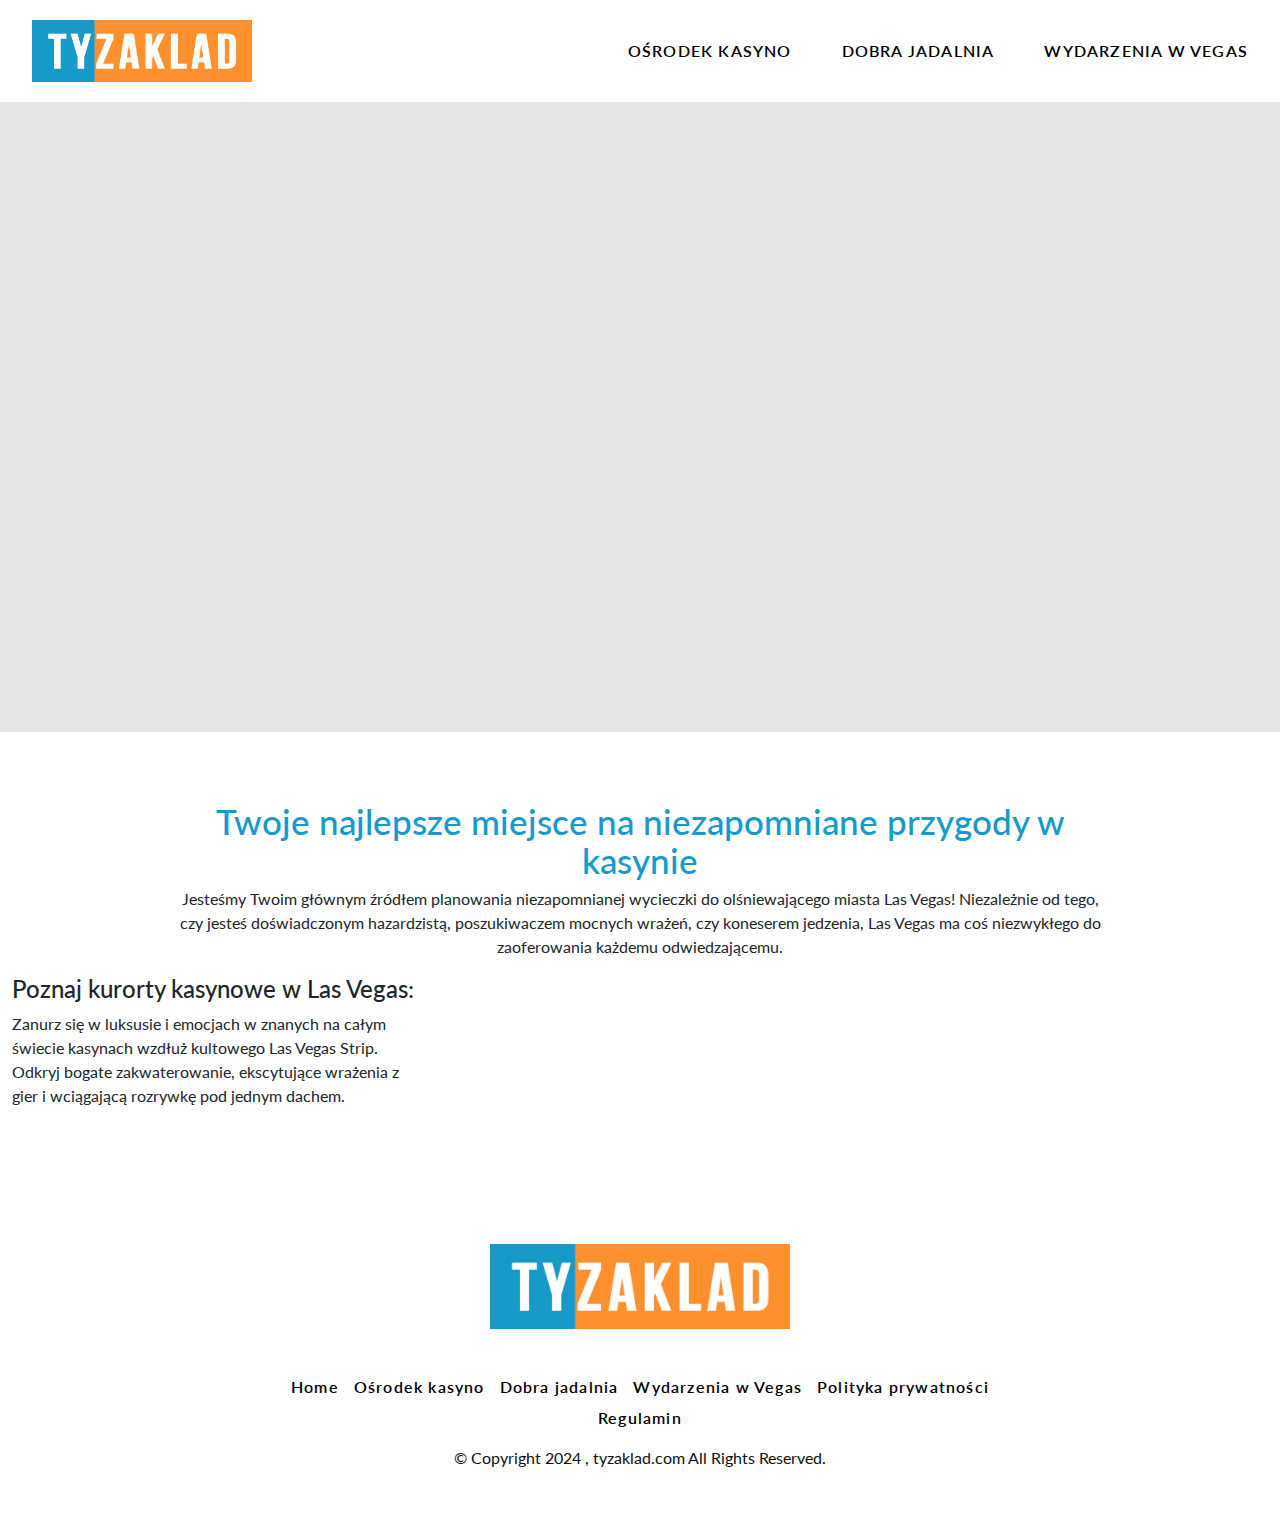
==== index.html @ 360666a7 "first commit" ====
<!DOCTYPE html>
<html lang="de">
<head>
    <meta charset="UTF-8">
    <meta name="viewport" content="width=device-width, initial-scale=1.0">
    <link rel="stylesheet" href="assets/css/bootstrap.min.css">
    <link rel="stylesheet" href="https://cdnjs.cloudflare.com/ajax/libs/font-awesome/6.5.2/css/all.min.css">
    <link href="assets/images/fav-icn.png" rel="icon">
    <link rel="stylesheet" href="assets/css/style.css">
    <link rel="stylesheet" href="assets/css/media.css">
    <title>A Las Vegas casino travel site</title>
    <style>
        /* cookies css star here */
 #cookies-popup {
     position: fixed;
     bottom: 0;
     left: 0;
     width: 100%;
     background-color:#fff;
     color: #000;
     padding: 20px 20px;
     text-align: center;
     box-shadow: rgb(0 0 0 / 20%) 0px 0px 15px;
    display: none;
}
 #cookies-popup p {
     margin: 0;
     color: var(--black);
}
 #cookies-popup button {
     background-color: #ff902e;
     border: 1px solid #ff902e;
     color: #fff;
     padding: 10px 20px;
     cursor: pointer;
     margin-top: 10px;
     border-radius: 10px;
}
 #accept-cookies:hover {
     background-color: transparent;
     color: #b39700;
}
/* cookies css end here */
    </style>
</head>
<body>
  
    <!-- header section start here -->
    <header class="site-header">
        <div class="container">
            <nav>
                <div class="site-logo">
                    <a href="index.html">
                    <img src="assets/images/tyzaklad-logo.png" alt="">
                </a>
                </div>
                <div class="nav-links">
                    <div class="close">
                        <i class="fa-solid fa-xmark"></i>
                    </div>
                    <ul>
                        <li>
                            <a href="casino-hotel.html">Ośrodek kasyno</a>
                        </li>
                        <li>
                            <a href="restaurants-&-bars.html">Dobra jadalnia</a>
                        </li>
                        <li>
                            <a href="concerts-and-gigs.html">Wydarzenia w Vegas</a>
                        </li>
                       
                    </ul>
                </div>
                <div class="toggle">
                    <i class="fa-solid fa-bars"></i>
                </div>
            </nav>
        </div>
    </header>
    <!-- header section end here -->
    <!-- banner section start here -->
    <section class="site-banner">
        <div class="banner-abt">
            <div class="banner-txt">
                <h2>
                    tyzaklad.com
                </h2>
            </div>
        </div>
        <div class="overlay">
        </div>
    </section>
    <!-- banner section end here -->
    
    <section class="adventure-tips ptb-70">
        <div class="container">
            <div class="site-heading">
                <h3>
                    Twoje najlepsze miejsce na niezapomniane przygody w kasynie
                </h3>
                <p>
                    Jesteśmy Twoim głównym źródłem planowania niezapomnianej wycieczki do olśniewającego miasta
                    Las Vegas! Niezależnie od tego, czy jesteś doświadczonym hazardzistą, poszukiwaczem mocnych
                    wrażeń, czy koneserem jedzenia, Las Vegas ma coś niezwykłego do zaoferowania każdemu
                    odwiedzającemu.
                </p>
            </div>
            <div class="row">
                <div class="col-lg-4">
                    <div class="adventure-card">
                        <div class="adventure-img">

                        </div>
                        <div class="adventure-txt">
                            <h4>
                                Poznaj kurorty kasynowe w Las Vegas:
                            </h4>
                            <p>
                                Zanurz się w luksusie i emocjach w znanych na całym świecie kasynach wzdłuż kultowego Las Vegas
                                Strip. Odkryj bogate zakwaterowanie, ekscytujące wrażenia z gier i wciągającą rozrywkę pod jednym

                                dachem.
                            </p>
                        </div>
                    </div>
                </div>
            </div>
        </div>
    </section>





    <!-- footer section start here -->
    <div class="site-footer ptb-50"> 
        <div class="container">
            <div class="footer-info">
                <div class="footer-logo">
                    <a href="index.html">
                    <img src="assets/images/tyzaklad-logo.png" alt="">
                </a>
                </div>
                <ul>
                    <li>
                        <a href="index.html">Home</a>
                    </li>
                    <li>
                        <a href="casino-hotel.html">Ośrodek kasyno</a>
                    </li>
                    <li>
                        <a href="restaurants-&-bars.html">Dobra jadalnia</a>
                    </li>
                    <li>
                        <a href="concerts-and-gigs.html">Wydarzenia w Vegas</a>
                    </li>
                    <li>
                        <a href="faq.html">Polityka prywatności</a>
                    </li>
                    <li>
                        <a href="contact-us.html">Regulamin</a>
                    </li>
                   
                    
                </ul>
                
            </div>
            <div class="copy-right">
                <p>
                    © Copyright 2024 , tyzaklad.com All Rights Reserved.
                </p>
            </div>
        </div>
    </div>

    <!-- footer section end here -->
   <!-- cookies section start here -->
   <div id="cookies-popup">
    <p>"Używamy plików cookie w celu ulepszenia przeglądania
        strony oraz dostarczenia spersonalizowanych treści."
    </p>
    <button id="accept-cookies">akzeptieren</button>
 </div>
 <!-- cookies section end here -->





<script src="assets/js/jquery-3.7.1.min.js"></script>
<script src="assets/js/bootstrap.bundle.min.js"></script>  
<script src="assets/js/custom.js"></script>
</body>
</html>
---- assets/css/style.css ----
@import url('https://fonts.googleapis.com/css2?family=Lato:ital,wght@0,100;0,300;0,400;0,700;0,900;1,100;1,300;1,400;1,700;1,900&display=swap');
*{
    margin: 0;
    padding: 0;
    box-sizing: border-box;
}
body{
    margin: 0;
    padding: 0;
    font-family: "Lato", sans-serif !important;
}
ul{
    list-style: none;
    padding-left: 0;
    margin-bottom: 0;
}
a{
    text-decoration: none;
}
img{
    width: 100%;
}
.container{
    max-width: 1300px;
}
.ptb-70{
    padding: 70px 0;
}
.ptb-50{
    padding: 50px 0;
}
.ptb-30{
    padding: 30px 0;
}
h2{
    font-size: 3rem;
}
h3 {
    font-size: 2.2rem;
    color: #179ac9;
    line-height: 1.1;
}
p{
    font-size: 1rem;
}
/* global css end here */
/* header css start here */
.site-header {
    padding: 20px 20px;
    width: 100%;
    z-index: 99;
    background: #fff;
}
.site-logo img {
    max-width: 220px;
}
.toggle, .close {
    display: none;
}
.nav-links ul {
    display: flex;
    gap: 50px;
    align-items: center;
}
.site-header nav {
    display: flex;
    justify-content: space-between;
    align-items: center;
}
.nav-links ul li a{
   
    color: #000;
    text-transform: uppercase;
    font-weight: 600;
    letter-spacing: .075em;
    transition: all 0.3s linear;

}
.nav-links ul li a:hover, .nav-links ul li a.active {
    color: #ff902e;
}

/* .site-header.fixed-header {
    position: fixed;

    background-color: #fff;
    box-shadow: rgb(189 189 189 / 35%) 0px 5px 15px;
} */
/* header css end here */
 /* banner css start here */
.site-banner{
    background-image: url(../images/hero-banner.jpg);
    background-position: center;
    background-repeat: no-repeat;
    background-size: cover;
    height: 70vh;
    position: relative;
}
.overlay{
    position: absolute;
    top: 0;
    left: 0;
    width: 100%;
    height: 100%;
    background-color: #000;
    opacity: 0.1;
}
.banner-txt h2 {
    /* font-size: 35px; */
    line-height: 1.1;
    color: #ffffff;
    width: 80%;
    font-weight: 600;
    text-transform: uppercase;
}
.banner-abt{
    display: flex;
    justify-content: center;
    align-items: center;
    height: 100%;
    width: 100%;
}

 /* banner css end here */

 /* site body css start here */

 .site-heading {
    text-align: center;
    width: 75%;
    margin: 0 auto;
}

 /* site body css end here */



 /* footer section css start here */
footer{
    background-color: #dfdfdf;
    box-shadow: rgb(0 0 0 / 11%) 0px 5px 40px 10px;
}
.footer-logo img {
    width: 300px;
}
.footer-logo {
    display: flex;
    justify-content: center;
    align-items: center;
    margin-bottom: 30px;
}
.footer-info ul {
    display: flex;
    gap: 15px;
    padding: 20px 0;
    align-items: center;
    justify-content: center;
    flex-wrap: wrap;
}
.footer-info {
    width: 60%;
    margin: 0 auto;
}
.footer-info ul li {
    line-height: 1;
}
.footer-info ul li a{
  
    color: #000;
    font-weight: 600;
    letter-spacing: .075em;
}


.footer-info ul li a:hover{
    color: #b39700;
    transition: all 0.3s linear;
  
}
 /* footer section css end here */

 
.copy-right p{
  
    color: #0f0f0f;
    text-align: center;
    margin-bottom: 0;
}
---- assets/css/media.css ----
@media(max-width:1200px){
    .site-logo img {
        max-width: 200px;
   }
    .nav-links ul {
        gap: 40px;
   }
    .nav-links ul li a {
        font-size: 13px;
   }
    .container {
        padding: 0 20px;
   }
    .banner-txt h2 {
        /* font-size: 30px; */
   }
   
}
@media(max-width:991px){
    .nav-links ul li a {
        color: #fff;
    }
    .toggle{
        display: block;
   }
    .toggle i {
        color: #000;
        font-size: 25px;
   }
    .nav-links ul {
        gap: 20px;
        flex-direction: column;
        align-items: self-start;
        padding: 50px 30px;
   }
    .nav-links {
        position: absolute;
        top: 0;
        left: 0;
        width: 300px;
        background-color: #000;
        height: 100vh;
        transform: translateX(-100%);
        transition: all 0.3s linear;
        z-index: 999;
   }
    .close{
        display: block;
        position: absolute;
        right: 15px;
        top: 15px;
   }
    .close i {
        color: #fff;
        font-size: 25px;
   }
    .menuToggle .nav-links {
        transform: translateX(0%);
   }
    .site-banner {
        height: 75vh;
   }
    .banner-txt h2 {
        /* font-size: 25px; */
   }
  
    .footer-logo {
        margin-bottom: 20px;
   }
   
  
   
   .footer-info {
    width: 90%;
}
#cookies-popup p, #cookies-popup button {
    font-size: 14px;
}
}
@media(max-width:767px){
    h2 {
        font-size: 2rem;
    }
    .site-logo img {
        max-width: 170px;
   }
    .toggle i, .close i {
        font-size: 22px;
   }
    .site-header {
        padding: 15px 15px;
       /* background: #333;
        */
   }
    
    .ptb-50 {
        padding: 30px 0;
   }
   
   .footer-info {
    width: 100%;
}
h3 {
    font-size: 1.8rem;
}
p {
    font-size: 0.9rem;
}
}
@media(max-width:575px){
    .nav-links {
        width: 100%;
    }
    .container {
        padding: 0 10px;
   }
  
    .site-banner {
        height: 50vh;
   }
    .footer-info ul {
        gap: 10px;
   }
 
    .footer-logo img {
        width: 190px;
   }
    .footer-info ul li a, .banner-txt p,  .copy-right p,  .confidentiality p, .confidentiality ul li {
        font-size: 12px;
   }
    .footer-logo {
        margin-bottom: 10px;
   }
    .ptb-70 {
        padding: 50px 0;
   }
    

}
@media(max-width:375px){
   
    .ptb-50 {
        padding: 25px 0;
   }
    .ptb-70 {
        padding: 30px 0;
   }
}
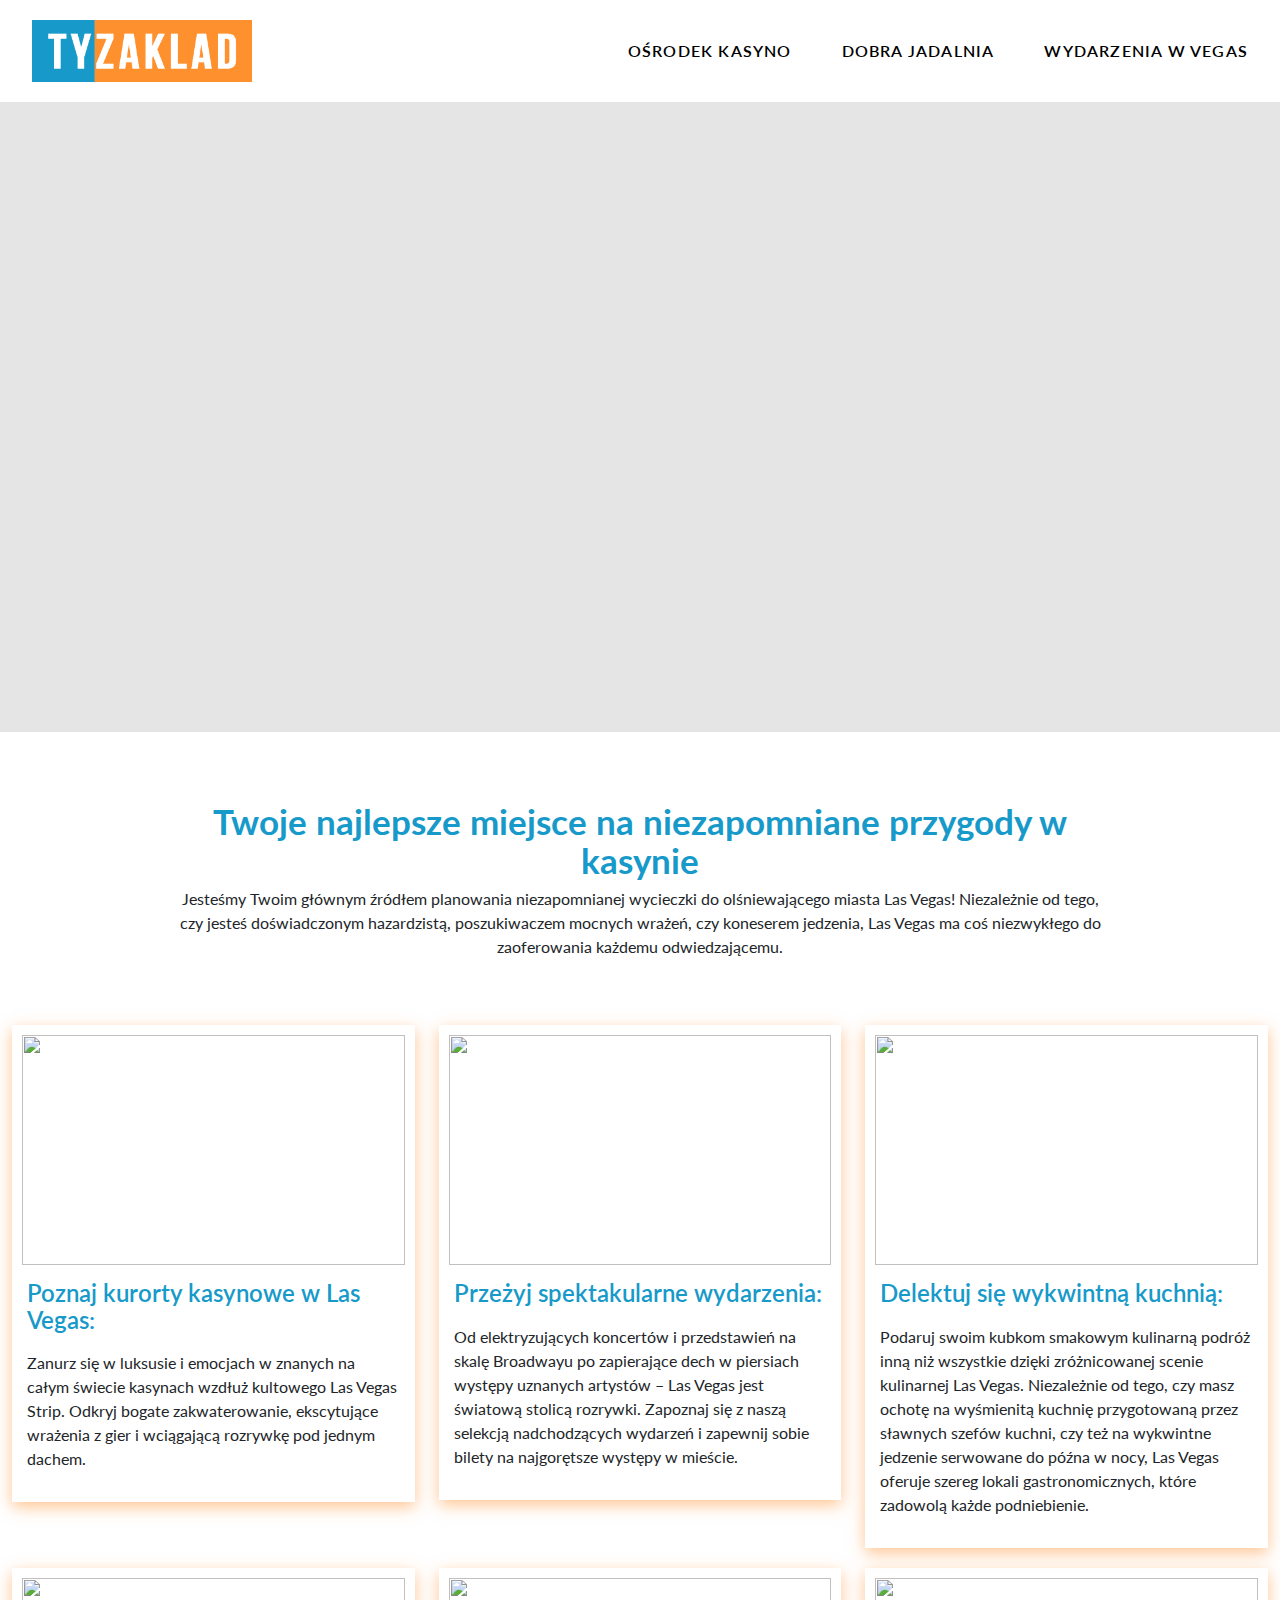
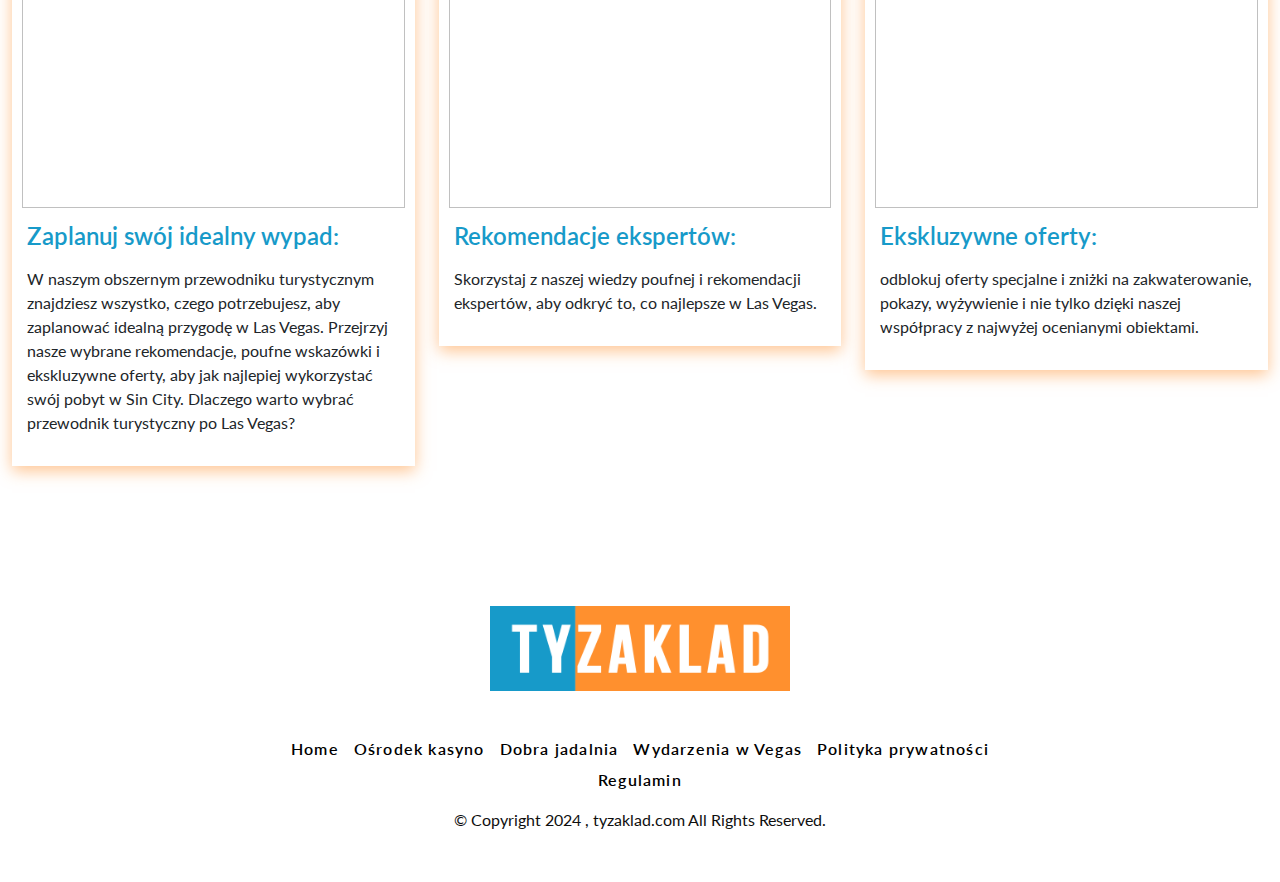
==== commit 717000d6: "update" ====
--- a/index.html
+++ b/index.html
@@ -105,11 +105,11 @@
                     odwiedzającemu.
                 </p>
             </div>
-            <div class="row">
-                <div class="col-lg-4">
-                    <div class="adventure-card">
-                        <div class="adventure-img">
-
+            <div class="row pt-50">
+                <div class="col-lg-4">
+                    <div class="adventure-card">
+                        <div class="adventure-img">
+                            <img src="assets/images/advanture01.jpg" alt="">
                         </div>
                         <div class="adventure-txt">
                             <h4>
@@ -120,6 +120,101 @@
                                 Strip. Odkryj bogate zakwaterowanie, ekscytujące wrażenia z gier i wciągającą rozrywkę pod jednym
 
                                 dachem.
+                            </p>
+                        </div>
+                    </div>
+                </div>
+                <div class="col-lg-4">
+                    <div class="adventure-card">
+                        <div class="adventure-img">
+                            <img src="assets/images/advanture01.jpg" alt="">
+                        </div>
+                        <div class="adventure-txt">
+                            <h4>
+                                Przeżyj spektakularne wydarzenia:
+                            </h4>
+                            <p>
+                                Od elektryzujących koncertów i przedstawień na skalę Broadwayu po zapierające dech w piersiach
+                                występy uznanych artystów – Las Vegas jest światową stolicą rozrywki. Zapoznaj się z naszą selekcją
+                                nadchodzących wydarzeń i zapewnij sobie bilety na najgorętsze występy w mieście.
+                            </p>
+                        </div>
+                    </div>
+                </div>
+                <div class="col-lg-4">
+                    <div class="adventure-card">
+                        <div class="adventure-img">
+                            <img src="assets/images/advanture01.jpg" alt="">
+                        </div>
+                        <div class="adventure-txt">
+                            <h4>
+                                Delektuj się wykwintną kuchnią:
+                            </h4>
+                            <p>
+                                Podaruj swoim kubkom smakowym kulinarną podróż inną niż wszystkie dzięki zróżnicowanej scenie
+                                kulinarnej Las Vegas. Niezależnie od tego, czy masz ochotę na wyśmienitą kuchnię przygotowaną
+                                przez sławnych szefów kuchni, czy też na wykwintne jedzenie serwowane do późna w nocy, Las
+                                Vegas oferuje szereg lokali gastronomicznych, które zadowolą każde podniebienie.
+                            </p>
+                        </div>
+                    </div>
+                </div>
+
+
+
+                <div class="col-lg-4">
+                    <div class="adventure-card">
+                        <div class="adventure-img">
+                            <img src="assets/images/advanture01.jpg" alt="">
+                        </div>
+                        <div class="adventure-txt">
+                            <h4>
+                                Zaplanuj swój idealny wypad:
+                            </h4>
+                            <p>
+                                W naszym obszernym przewodniku turystycznym znajdziesz wszystko, czego potrzebujesz, aby
+                                zaplanować idealną przygodę w Las Vegas. Przejrzyj nasze wybrane rekomendacje, poufne
+                                wskazówki i ekskluzywne oferty, aby jak najlepiej wykorzystać swój pobyt w Sin City.
+                            
+                            <span>
+                                Dlaczego warto wybrać przewodnik turystyczny po Las Vegas?
+
+                            </span>
+                        </p>
+                         
+                        </div>
+                    </div>
+                </div>
+                <div class="col-lg-4">
+                    <div class="adventure-card">
+                        <div class="adventure-img">
+                            <img src="assets/images/advanture01.jpg" alt="">
+                        </div>
+                        <div class="adventure-txt">
+                            <h4>
+                                Rekomendacje ekspertów:
+                            </h4>
+                            <p>
+                                Skorzystaj z naszej wiedzy poufnej i rekomendacji ekspertów, aby odkryć to, co najlepsze w Las
+
+                                Vegas.
+                            </p>
+                        </div>
+                    </div>
+                </div>
+                <div class="col-lg-4">
+                    <div class="adventure-card">
+                        <div class="adventure-img">
+                            <img src="assets/images/advanture01.jpg" alt="">
+                        </div>
+                        <div class="adventure-txt">
+                            <h4>
+                                Ekskluzywne oferty:
+                            </h4>
+                            <p>
+                                odblokuj oferty specjalne i zniżki na zakwaterowanie, pokazy, wyżywienie i nie tylko dzięki naszej
+
+                                współpracy z najwyżej ocenianymi obiektami.
                             </p>
                         </div>
                     </div>
--- a/assets/css/style.css
+++ b/assets/css/style.css
@@ -32,6 +32,9 @@
 .ptb-30{
     padding: 30px 0;
 }
+.pt-50{
+    padding-top:50px;
+}
 h2{
     font-size: 3rem;
 }
@@ -39,6 +42,14 @@
     font-size: 2.2rem;
     color: #179ac9;
     line-height: 1.1;
+    font-weight: 700;
+}
+h4 {
+    font-size: 1.5rem;
+    line-height: 1.1;
+    font-weight: 600;
+    color: #179ac9;
+
 }
 p{
     font-size: 1rem;
@@ -130,7 +141,25 @@
     width: 75%;
     margin: 0 auto;
 }
-
+.adventure-card {
+    box-shadow: rgb(255 144 46 / 52%) 0px 5px 15px;
+    padding: 10px;
+    margin-bottom: 20px;
+}
+.adventure-txt {
+    padding: 5px;
+}
+.adventure-txt h4{
+    padding: 10px 0;
+}
+.adventure-img {
+    height: 230px;
+}
+.adventure-img img{
+    height: 100%;
+    width: 100%;
+    object-fit: cover;
+}
  /* site body css end here */
 
 
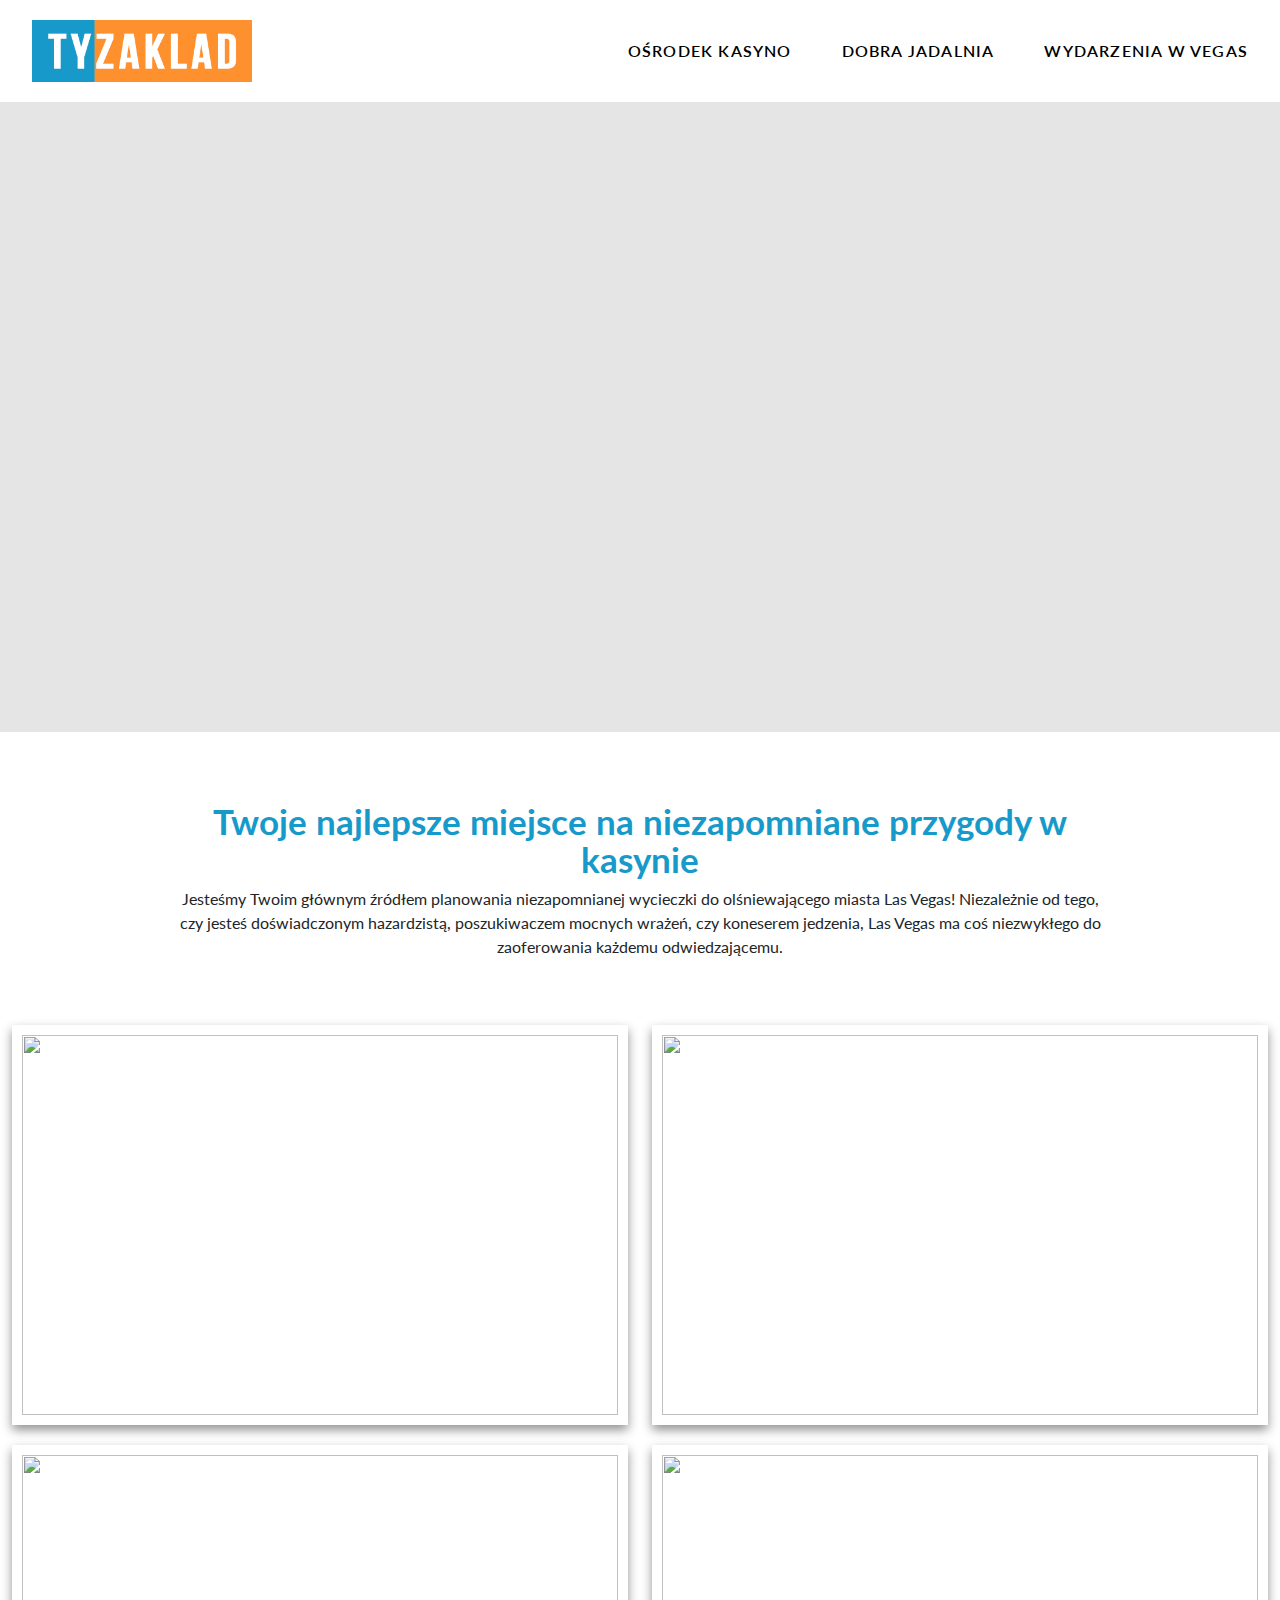
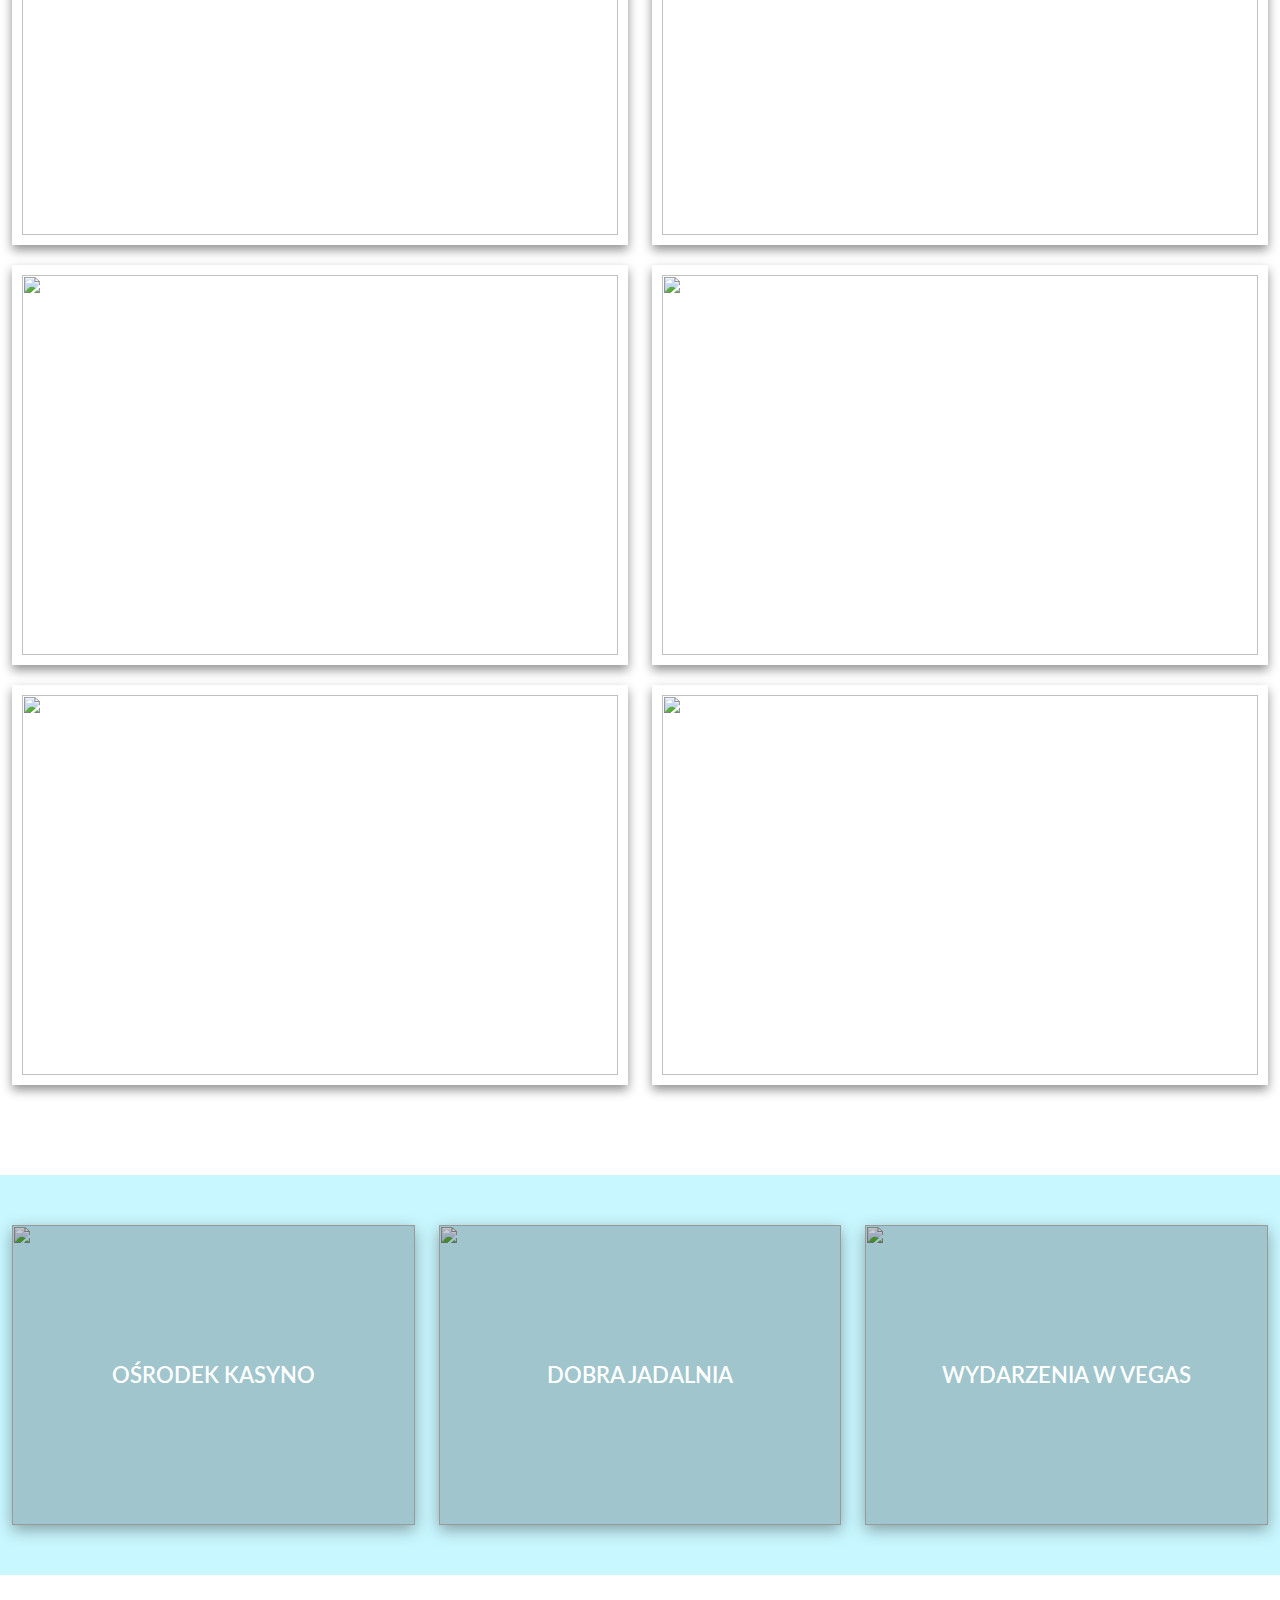
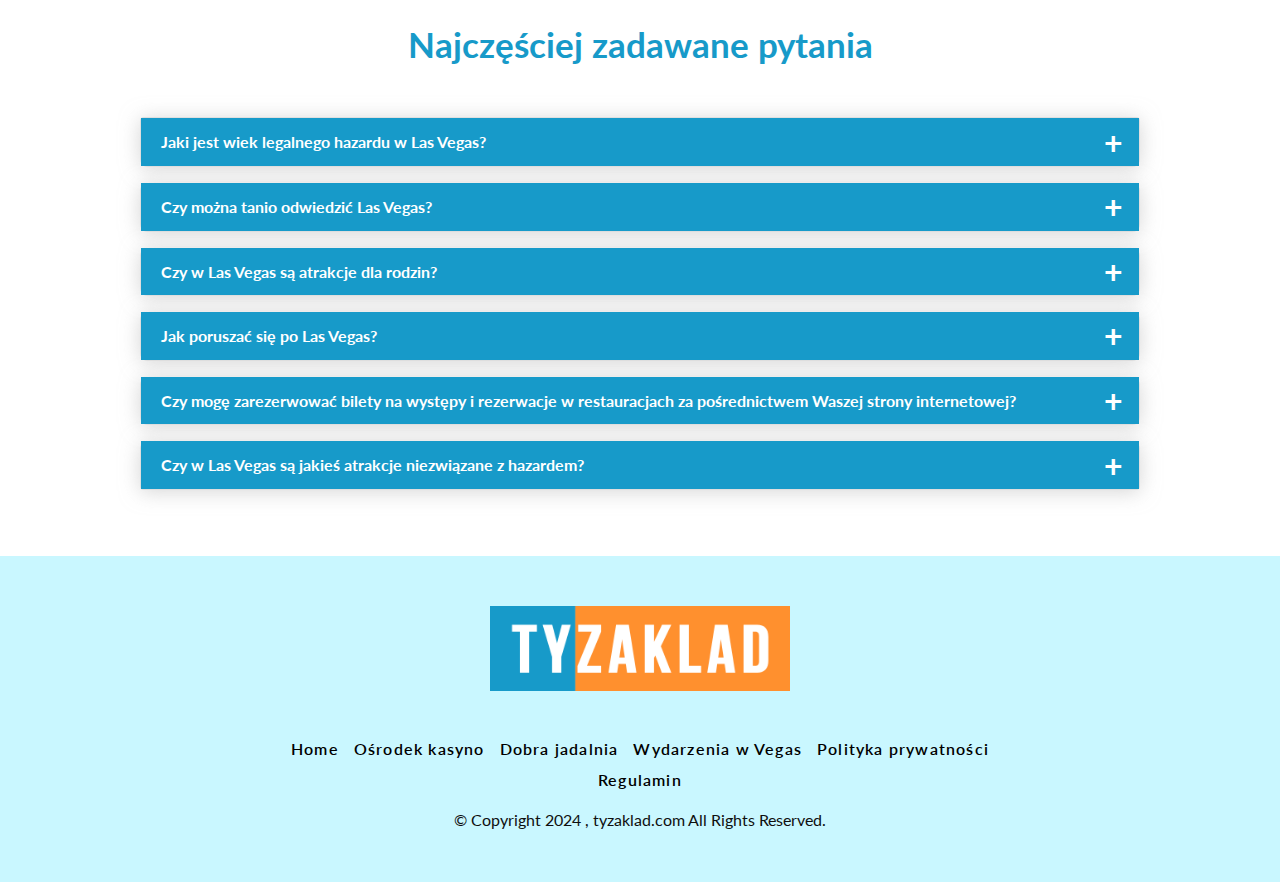
==== commit 6bc8fa0a: "update" ====
--- a/index.html
+++ b/index.html
@@ -41,6 +41,9 @@
      color: #b39700;
 }
 /* cookies css end here */
+
+
+
     </style>
 </head>
 <body>
@@ -60,7 +63,7 @@
                     </div>
                     <ul>
                         <li>
-                            <a href="casino-hotel.html">Ośrodek kasyno</a>
+                            <a href="casino.html">Ośrodek kasyno</a>
                         </li>
                         <li>
                             <a href="restaurants-&-bars.html">Dobra jadalnia</a>
@@ -106,7 +109,7 @@
                 </p>
             </div>
             <div class="row pt-50">
-                <div class="col-lg-4">
+                <div class="col-md-6 adventure-wrap">
                     <div class="adventure-card">
                         <div class="adventure-img">
                             <img src="assets/images/advanture01.jpg" alt="">
@@ -118,13 +121,13 @@
                             <p>
                                 Zanurz się w luksusie i emocjach w znanych na całym świecie kasynach wzdłuż kultowego Las Vegas
                                 Strip. Odkryj bogate zakwaterowanie, ekscytujące wrażenia z gier i wciągającą rozrywkę pod jednym
-
+                                
                                 dachem.
                             </p>
                         </div>
                     </div>
                 </div>
-                <div class="col-lg-4">
+                <div class="col-md-6 adventure-wrap">
                     <div class="adventure-card">
                         <div class="adventure-img">
                             <img src="assets/images/advanture01.jpg" alt="">
@@ -141,7 +144,7 @@
                         </div>
                     </div>
                 </div>
-                <div class="col-lg-4">
+                <div class="col-md-6 adventure-wrap">
                     <div class="adventure-card">
                         <div class="adventure-img">
                             <img src="assets/images/advanture01.jpg" alt="">
@@ -160,9 +163,7 @@
                     </div>
                 </div>
 
-
-
-                <div class="col-lg-4">
+                <div class="col-md-6 adventure-wrap">
                     <div class="adventure-card">
                         <div class="adventure-img">
                             <img src="assets/images/advanture01.jpg" alt="">
@@ -185,7 +186,7 @@
                         </div>
                     </div>
                 </div>
-                <div class="col-lg-4">
+                <div class="col-md-6 adventure-wrap">
                     <div class="adventure-card">
                         <div class="adventure-img">
                             <img src="assets/images/advanture01.jpg" alt="">
@@ -202,7 +203,7 @@
                         </div>
                     </div>
                 </div>
-                <div class="col-lg-4">
+                <div class="col-md-6 adventure-wrap">
                     <div class="adventure-card">
                         <div class="adventure-img">
                             <img src="assets/images/advanture01.jpg" alt="">
@@ -219,16 +220,200 @@
                         </div>
                     </div>
                 </div>
+
+                <div class="col-md-6 adventure-wrap">
+                    <div class="adventure-card">
+                        <div class="adventure-img">
+                            <img src="assets/images/advanture01.jpg" alt="">
+                        </div>
+                        <div class="adventure-txt">
+                            <h4>
+                                Bezproblemowa rezerwacja:
+                            </h4>
+                            <p>
+                                Ciesz się bezproblemową rezerwacją dzięki naszej przyjaznej dla użytkownika platformie, która
+
+                                pozwala z łatwością planować i dostosowywać podróż.
+                            </p>
+                        </div>
+                    </div>
+                </div>
+
+                <div class="col-md-6 adventure-wrap">
+                    <div class="adventure-card">
+                        <div class="adventure-img">
+                            <img src="assets/images/advanture01.jpg" alt="">
+                        </div>
+                        <div class="adventure-txt">
+                            <h4>
+                                Rozpocznij swoją podróż do Las Vegas już dziś:
+                            </h4>
+                            <p>
+                                Wyrusz w niezapomnianą przygodę w Las Vegas i stwórz wspomnienia, które zostaną na całe życie.
+                                Niezależnie od tego, czy szukasz wrażeń o wysokich stawkach, światowej klasy rozrywki czy
+                                kulinarnych przysmaków, Przewodnik po Las Vegas jest Twoim zaufanym towarzyszem na każdym
+
+                                kroku.
+                            </p>
+                        </div>
+                    </div>
+                </div>
             </div>
         </div>
     </section>
 
 
 
+    <section class="restro-sec ptb-50 bg">
+        <div class="container">
+            <div class="row">
+                <div class="col-md-4">
+                    <div class="restro-box">
+                        <a href="#">
+                            <img src="assets/images/advanture01.jpg" alt="">
+                            <div class="restro-txt">
+                                <h5>
+                                    Ośrodek kasyno
+                                </h5>
+                            </div>
+                        </a>
+                    </div>
+                </div>
+                <div class="col-md-4">
+                    <div class="restro-box">
+                        <a href="#">
+                            <img src="assets/images/advanture01.jpg" alt="">
+                            <div class="restro-txt">
+                                <h5>
+                                    Dobra jadalnia
+                                </h5>
+                            </div>
+                        </a>
+                    </div>
+                </div>
+                <div class="col-md-4">
+                    <div class="restro-box">
+                        <a href="#">
+                            <img src="assets/images/advanture01.jpg" alt="">
+                            <div class="restro-txt">
+                                <h5>
+                                    Wydarzenia w Vegas
+                                </h5>
+                            </div>
+                        </a>
+                    </div>
+                </div>
+            </div>
+        </div>
+    </section>
+
+    <section class="faq-sec ptb-50">
+        <div class="container">
+
+            <div class="site-heading">
+                <h3>
+                    Najczęściej zadawane pytania 
+                </h3>
+            </div>
+
+            <div class="accordion pt-30">
+              <div class="accordion-item">
+                <div class="accordion-item-header">
+                    Jaki jest wiek legalnego hazardu w Las Vegas?
+                </div><!-- /.accordion-item-header -->
+                <div class="accordion-item-body">
+                  <div class="accordion-item-body-content">
+                    Wiek legalnego hazardu w Las Vegas to 21 lat.
+                  </div>
+                </div><!-- /.accordion-item-body -->
+              </div>
+
+              <div class="accordion-item">
+                <div class="accordion-item-header">
+                    Czy można tanio odwiedzić Las Vegas?
+                </div>
+                <div class="accordion-item-body">
+                  <div class="accordion-item-body-content">
+                    Tak, Las Vegas oferuje szeroką gamę zakwaterowania, lokali gastronomicznych i rozrywek na każdą
+                    kieszeń.
+                  </div>
+                </div>
+              </div>
+
+              <div class="accordion-item">
+                <div class="accordion-item-header">
+                    Czy w Las Vegas są atrakcje dla rodzin?
+                </div>
+                <div class="accordion-item-body">
+                  <div class="accordion-item-body-content">
+                    Absolutnie! Las Vegas oferuje atrakcje dla rodzin, takie jak parki rozrywki, akwaria i występy na żywo
+                    odpowiednie dla wszystkich grup wiekowych.
+                  </div>
+                </div>
+              </div>
+
+
+
+              <div class="accordion-item">
+                <div class="accordion-item-header">
+                    Jak poruszać się po Las Vegas?
+                </div>
+                <div class="accordion-item-body">
+                  <div class="accordion-item-body-content">
+                    W Las Vegas dostępne są różne opcje transportu, w tym taksówki, usługi wspólnych przejazdów, kolej
+                    jednoszynowa i autobusy, co ułatwia zwiedzanie miasta.
+                  </div>
+                </div>
+              </div>
+
+
+
+
+
+
+              <div class="accordion-item">
+                <div class="accordion-item-header">
+                    Czy mogę zarezerwować bilety na występy i rezerwacje w restauracjach za pośrednictwem Waszej
+                    strony internetowej?
+                </div>
+                <div class="accordion-item-body">
+                  <div class="accordion-item-body-content">
+                    Tak, możesz wygodnie zarezerwować bilety na występy i rezerwacje w restauracjach bezpośrednio
+                    przez naszą stronę internetową, co pozwoli Ci bezproblemowo zaplanować zwiedzanie Las Vegas.
+                  </div>
+                </div>
+              </div>
+
+
+
+
+              <div class="accordion-item">
+                <div class="accordion-item-header">
+                    Czy w Las Vegas są jakieś atrakcje niezwiązane z hazardem?
+                </div>
+                <div class="accordion-item-body">
+                  <div class="accordion-item-body-content">
+                    Absolutnie! Las Vegas oferuje odwiedzającym mnóstwo atrakcji niezwiązanych z hazardem, takich jak
+                    zakupy, zwiedzanie, zabiegi spa i przygody na świeżym powietrzu.
+                  </div>
+                </div>
+              </div>
+
+
+
+
+
+
+
+
+            </div>
+    
+        </div>
+    </section>
 
 
     <!-- footer section start here -->
-    <div class="site-footer ptb-50"> 
+    <div class="site-footer bg ptb-50"> 
         <div class="container">
             <div class="footer-info">
                 <div class="footer-logo">
--- a/assets/css/style.css
+++ b/assets/css/style.css
@@ -1,4 +1,12 @@
 @import url('https://fonts.googleapis.com/css2?family=Lato:ital,wght@0,100;0,300;0,400;0,700;0,900;1,100;1,300;1,400;1,700;1,900&display=swap');
+:root{
+    --primary:#179AC9;
+    --Secondary :#EE982B;
+    --white:#fff;
+    --black:#000;
+    --bg:#C9F7FF;
+}
+
 *{
     margin: 0;
     padding: 0;
@@ -35,24 +43,34 @@
 .pt-50{
     padding-top:50px;
 }
+.pt-30{
+    padding-top: 30px;
+}
 h2{
-    font-size: 3rem;
+    font-size: 45px;
+    line-height: 1.1;
+    color: var(--white);
+    font-weight: 600;
+    text-transform: uppercase;
 }
 h3 {
-    font-size: 2.2rem;
-    color: #179ac9;
+    font-size: 35px;
+    color: var(--primary);
     line-height: 1.1;
     font-weight: 700;
 }
 h4 {
-    font-size: 1.5rem;
+    font-size: 25px;
     line-height: 1.1;
     font-weight: 600;
-    color: #179ac9;
+    color: var(--primary);
 
 }
 p{
-    font-size: 1rem;
+    font-size: 16px;
+}
+.bg{
+    background-color: var(--bg);
 }
 /* global css end here */
 /* header css start here */
@@ -60,7 +78,7 @@
     padding: 20px 20px;
     width: 100%;
     z-index: 99;
-    background: #fff;
+    background:var(--white);
 }
 .site-logo img {
     max-width: 220px;
@@ -117,12 +135,7 @@
     opacity: 0.1;
 }
 .banner-txt h2 {
-    /* font-size: 35px; */
-    line-height: 1.1;
-    color: #ffffff;
     width: 80%;
-    font-weight: 600;
-    text-transform: uppercase;
 }
 .banner-abt{
     display: flex;
@@ -141,26 +154,254 @@
     width: 75%;
     margin: 0 auto;
 }
+.adventure-wrap {
+    margin-bottom: 20px;
+}
 .adventure-card {
-    box-shadow: rgb(255 144 46 / 52%) 0px 5px 15px;
+    box-shadow: rgb(0 0 0 / 43%) 0px 5px 10px;
     padding: 10px;
-    margin-bottom: 20px;
+    height: 400px;
+    position: relative;
+    overflow: hidden;
+}
+.adventure-card:hover .adventure-txt{
+    height: 80%;
+     visibility: visible;
 }
 .adventure-txt {
-    padding: 5px;
+    position: absolute;
+    top: 50%;
+    left: 50%;
+    transform: translate(-50%, -50%);
+    width: 85%;
+    height: 0%;
+    visibility: hidden;
+    background-color: #000000c2;
+    padding: 25px;
+    display: flex;
+    flex-direction: column;
+    justify-content: center;
+    text-align: center;
+    overflow: hidden;
+    transition: all 0.3s linear ;
+    -webkit-transition: all 0.3s linear ;
+    -moz-transition: all 0.3s linear ;
+    -ms-transition: all 0.3s linear ;
+    -o-transition: all 0.3s linear ;
 }
 .adventure-txt h4{
     padding: 10px 0;
 }
+.adventure-txt p{
+    color: #fff;
+}
 .adventure-img {
-    height: 230px;
+    height: 100%;
 }
 .adventure-img img{
     height: 100%;
     width: 100%;
     object-fit: cover;
 }
+.restro-box {
+    height: 300px;
+    box-shadow: rgba(0, 0, 0, 0.35) 0px 5px 15px;
+    position: relative;
+    overflow: hidden;
+}
+.restro-box::before, .restro-box::after{
+content: '';
+position: absolute;
+top: 0;
+bottom: 0;
+left: 0;
+height: 100%;
+width: 100%;
+background-color: #000;
+opacity: 0.2;
+}
+.restro-box::after{
+    height: 0;
+}
+.restro-box:hover::after{
+    opacity: 0.5;
+    transition: all 0.5s linear;
+height: 100%;
+}
+.restro-box img {
+    height: 100%;
+    object-fit: cover;
+}
+.restro-txt {
+    position: absolute;
+    top: 0%;
+    left: 0%;
+    z-index: 9;
+    height: 100%;
+    width: 100%;
+    display: flex;
+    justify-content: center;
+    align-items: center;
+}
+.restro-txt h5 {
+    color: #fff;
+    text-transform: uppercase;
+    font-size: 22px;
+    margin-bottom: 0;
+    font-weight: 600;
+    text-align: center;
+}
+/* faq css start here */
+
+
+
+
+
+
+
+
+
+.accordion {
+  width: 90%;
+  max-width: 1000px;
+  margin: 0 auto;
+}
+
+.accordion-item {
+  background-color: #fff;
+  color: #111;
+  margin: 1rem 0;
+  border-radius: 0.5rem;
+  box-shadow: 0 2px 20px 0 rgb(189 189 189 / 62%);
+}
+
+.accordion-item-header {
+  padding: 15px 20px;
+  line-height: 1.1;
+  font-weight: bold;
+  display: flex;
+  align-items: center;
+  position: relative;
+  cursor: pointer;
+  background-color: var(--primary);
+  color: #fff;
+}
+
+.accordion-item-header::after {
+  content: "\002B";
+  font-size: 2rem;
+  position: absolute;
+  right: 1rem;
+}
+
+.accordion-item-header.active::after {
+  content: "\2212";
+}
+
+.accordion-item-body {
+  max-height: 0;
+  overflow: hidden;
+  transition: max-height 0.2s ease-out;
+}
+
+.accordion-item-body-content {
+  padding: 1rem;
+  line-height: 1.5rem;
+  /* border-top: 1px solid; */
+  /* border-image: linear-gradient(to right, transparent, #34495e, transparent) 1; */
+}
+.accordion-item-header.active{
+    background-color: var(--Secondary);
+}
+
+
+
+
+
  /* site body css end here */
+.sub-banner{
+    background-image: url(../images/sub-banner.jpg);
+    background-position: center;
+    background-repeat: no-repeat;
+    background-size: cover;
+    background-repeat: no-repeat;
+    height: 400px;
+    position: relative;
+}
+.sub-banner::before{
+    content: '';
+    position: absolute;
+    top: 0;
+    left: 0;
+    width: 100%;
+    height: 100%;
+    background-color: #000;
+    opacity: 0.3;
+}
+.sub-banner .container{
+    height: 100%;
+}
+.sub-banner-txt{
+    position: relative;
+    display: flex;
+    justify-content: center;
+    align-items: center;
+    height: 100%;
+    width: 100%;
+}
+.casino-cards {
+    box-shadow: rgba(0, 0, 0, 0.35) 0px 5px 15px;
+    border-radius: 10px;
+    overflow: hidden;
+    margin-bottom: 25px;
+}
+.casino-img {
+    height: 300px;
+}
+.casino-img img{
+    height: 100%;
+    width: 100%;
+    object-fit: cover;
+}
+.casino-txt {
+    padding: 15px;
+    /* background-color: var(--white); */
+}
+.casino-txt a{
+    padding: 10px 20px;
+    font-weight: 600;
+    text-transform: uppercase;
+    background-color: var(--Secondary);
+    color: var(--white);
+    border: 1px solid #ff902e;
+    display: inline-block;
+    width: fit-content;
+    margin-top: 10px;
+    transition: all 0.3s linear;
+
+}
+.casino-txt a:hover{
+    background-color: var(--primary);
+    border-color: #179AC9;
+}
+.casino-txt p {
+    min-height: 230px;
+}
+.disclaimber-txt h5 {
+    font-size: 22px;
+    color: var(--primary);
+    font-weight: 600;
+}
+.disclaimber-txt p{
+    font-size: 14px;
+}
+/* sub pages css start here */
+
+
+
+
+/* sub pages css end here */
+
 
 
 
@@ -202,7 +443,7 @@
 
 
 .footer-info ul li a:hover{
-    color: #b39700;
+    color: var(--Secondary);
     transition: all 0.3s linear;
   
 }
--- a/assets/css/media.css
+++ b/assets/css/media.css
@@ -12,9 +12,37 @@
     .container {
         padding: 0 20px;
    }
-    .banner-txt h2 {
-        /* font-size: 30px; */
-   }
+   h2 {
+    font-size: 40px;
+}
+h3 {
+    font-size: 30px;
+}
+h4 {
+    font-size: 22px;
+}
+
+.restro-txt h5 {
+    font-size: 20px;
+}
+.adventure-card {
+    height: 350px;
+}
+.restro-box {
+    height: 250px;
+}
+.footer-logo img {
+    width: 250px;
+}
+html, p{
+    font-size: 15px;
+}
+.casino-img {
+    height: 250px;
+}
+.casino-txt p {
+    min-height: 250px;
+}
    
 }
 @media(max-width:991px){
@@ -77,10 +105,38 @@
 #cookies-popup p, #cookies-popup button {
     font-size: 14px;
 }
+.site-header {
+    padding: 15px 0;
+}
+.casino-txt p {
+    min-height: 230px;
+}
+.disclaimber-txt h5 {
+    font-size: 20px;
+    color: var(--primary);
+    font-weight: 600;
+}
+.disclaimber-txt p {
+    font-size: 13px;
+}
 }
 @media(max-width:767px){
-    h2 {
-        font-size: 2rem;
+    .sub-banner {
+        height: 300px;
+    }
+    .casino-img {
+        height: 220px;
+    }
+    .disclaimber-txt h5 {
+        font-size: 18px;
+        color: var(--primary);
+        font-weight: 600;
+    }
+    .casino-txt p {
+        min-height: auto;
+    }
+    .casino-txt a {
+        padding: 8px 15px;
     }
     .site-logo img {
         max-width: 170px;
@@ -89,7 +145,7 @@
         font-size: 22px;
    }
     .site-header {
-        padding: 15px 15px;
+        /* padding: 15px 15px; */
        /* background: #333;
         */
    }
@@ -101,11 +157,61 @@
    .footer-info {
     width: 100%;
 }
+h2 {
+    font-size: 35px;
+}
+.site-banner {
+    height: 60vh;
+}
 h3 {
-    font-size: 1.8rem;
-}
-p {
-    font-size: 0.9rem;
+    font-size: 25px;
+}
+.site-heading {
+    width: 95%;
+}
+html, p {
+    font-size: 14px;
+}
+.ptb-70 {
+    padding: 50px 0;
+}
+.pt-50 {
+    padding-top: 30px;
+}
+h4 {
+    font-size: 20px;
+}
+.adventure-txt {
+    padding: 20px;
+}
+.adventure-card {
+    height: 300px;
+}
+.restro-txt h5 {
+    font-size: 18px;
+}
+.restro-box {
+    height: 200px;
+    margin-bottom: 15px;
+}
+.accordion {
+    width: 95%;
+    max-width: 100%;
+}
+.pt-30 {
+    padding-top: 10px;
+}
+.accordion-item {
+    margin: 8px 0;
+}
+.footer-logo img {
+    width: 200px;
+}
+.footer-logo {
+    margin-bottom: 10px;
+}
+.casino-txt a {
+    font-weight: 400;
 }
 }
 @media(max-width:575px){
@@ -136,10 +242,46 @@
         padding: 50px 0;
    }
     
-
+   .site-logo img {
+    max-width: 150px;
+}
+h2 {
+    font-size: 30px;
+}
+h3 {
+    font-size: 22px;
+}
+.pt-50 {
+    padding-top: 20px;
+}
+.adventure-txt h4 {
+    padding: 0px 0;
+}
+h4 {
+    font-size: 18px;
+}
+.adventure-txt p {
+    margin-bottom: 0;
+}
+.accordion-item-header {
+    padding: 10px 10px;
+}
 }
 @media(max-width:375px){
-   
+    .footer-logo img {
+        width: 170px;
+    }
+    .site-header {
+        padding: 10px 0;
+    }
+    .adventure-txt {
+        padding: 10px;
+        width: 95%;
+        height: 95%;
+    }
+    .adventure-card:hover .adventure-txt{
+        height: 95%;
+    }
     .ptb-50 {
         padding: 25px 0;
    }
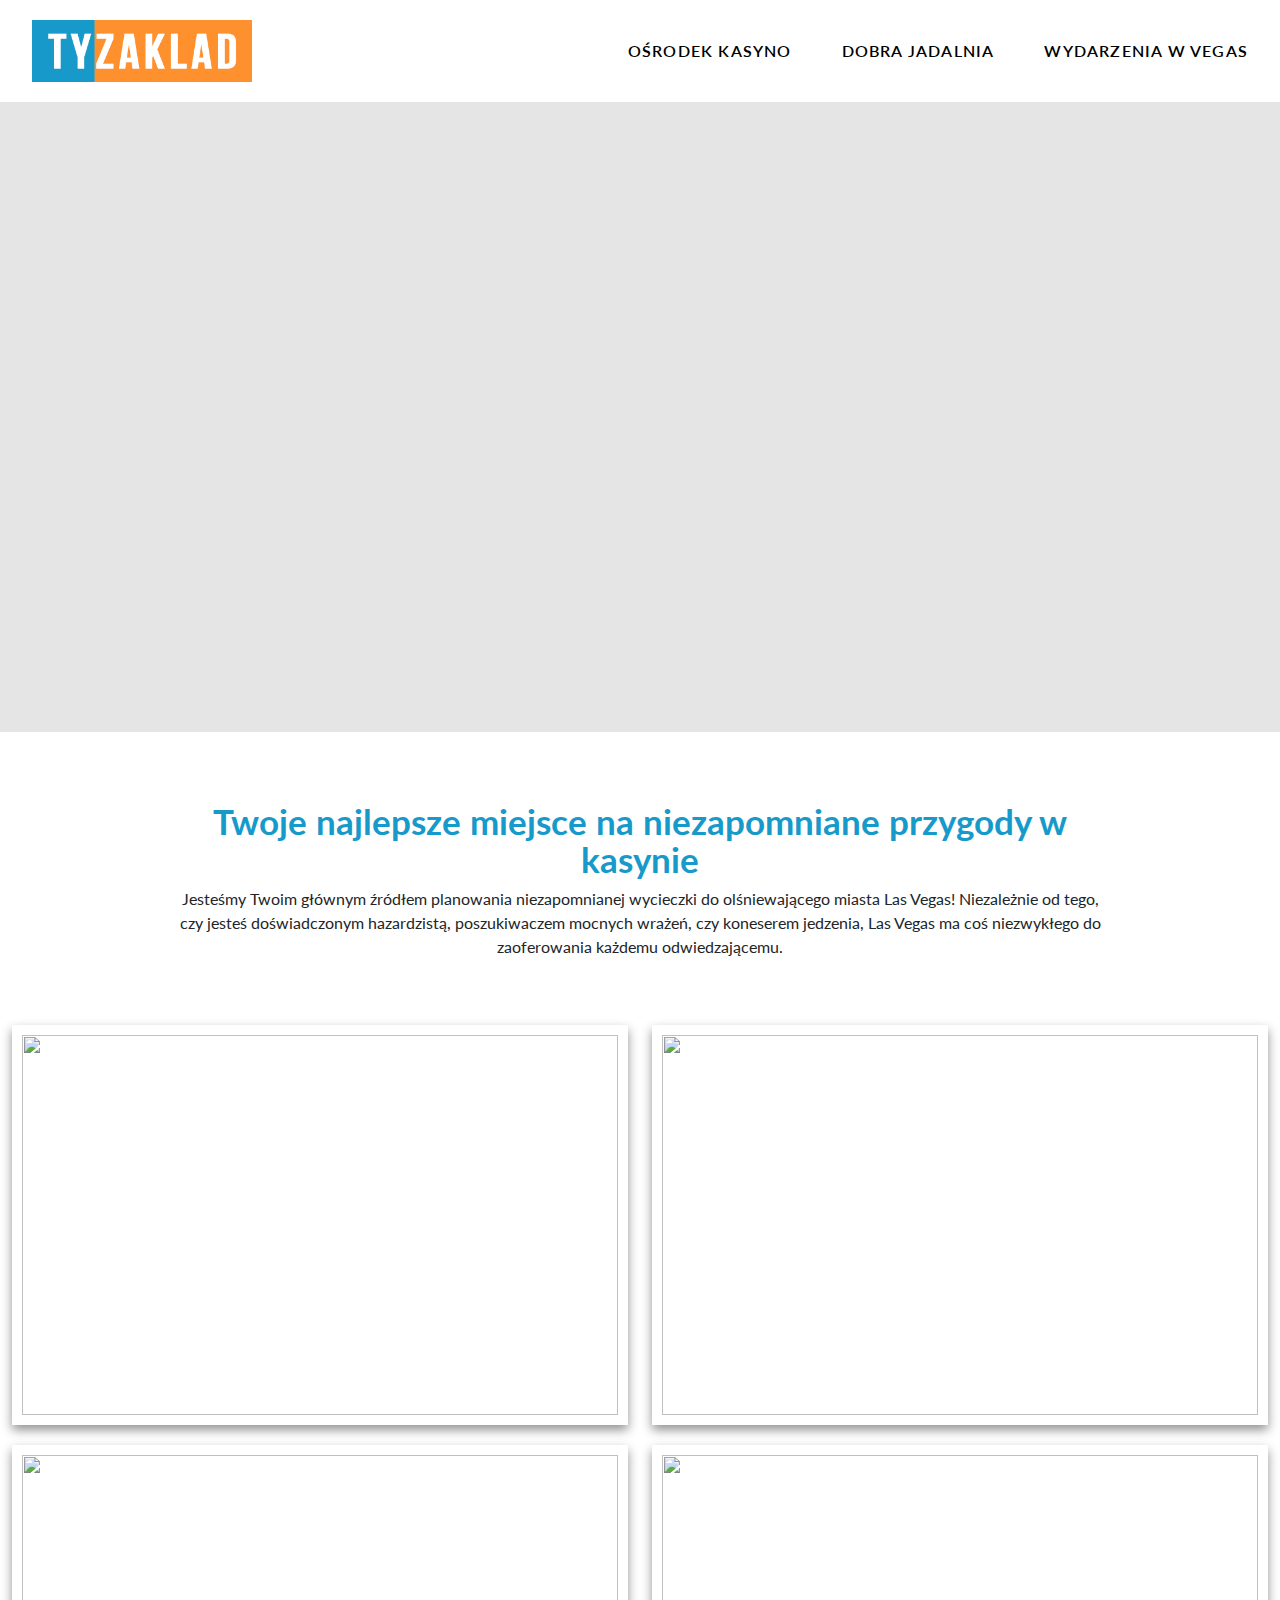
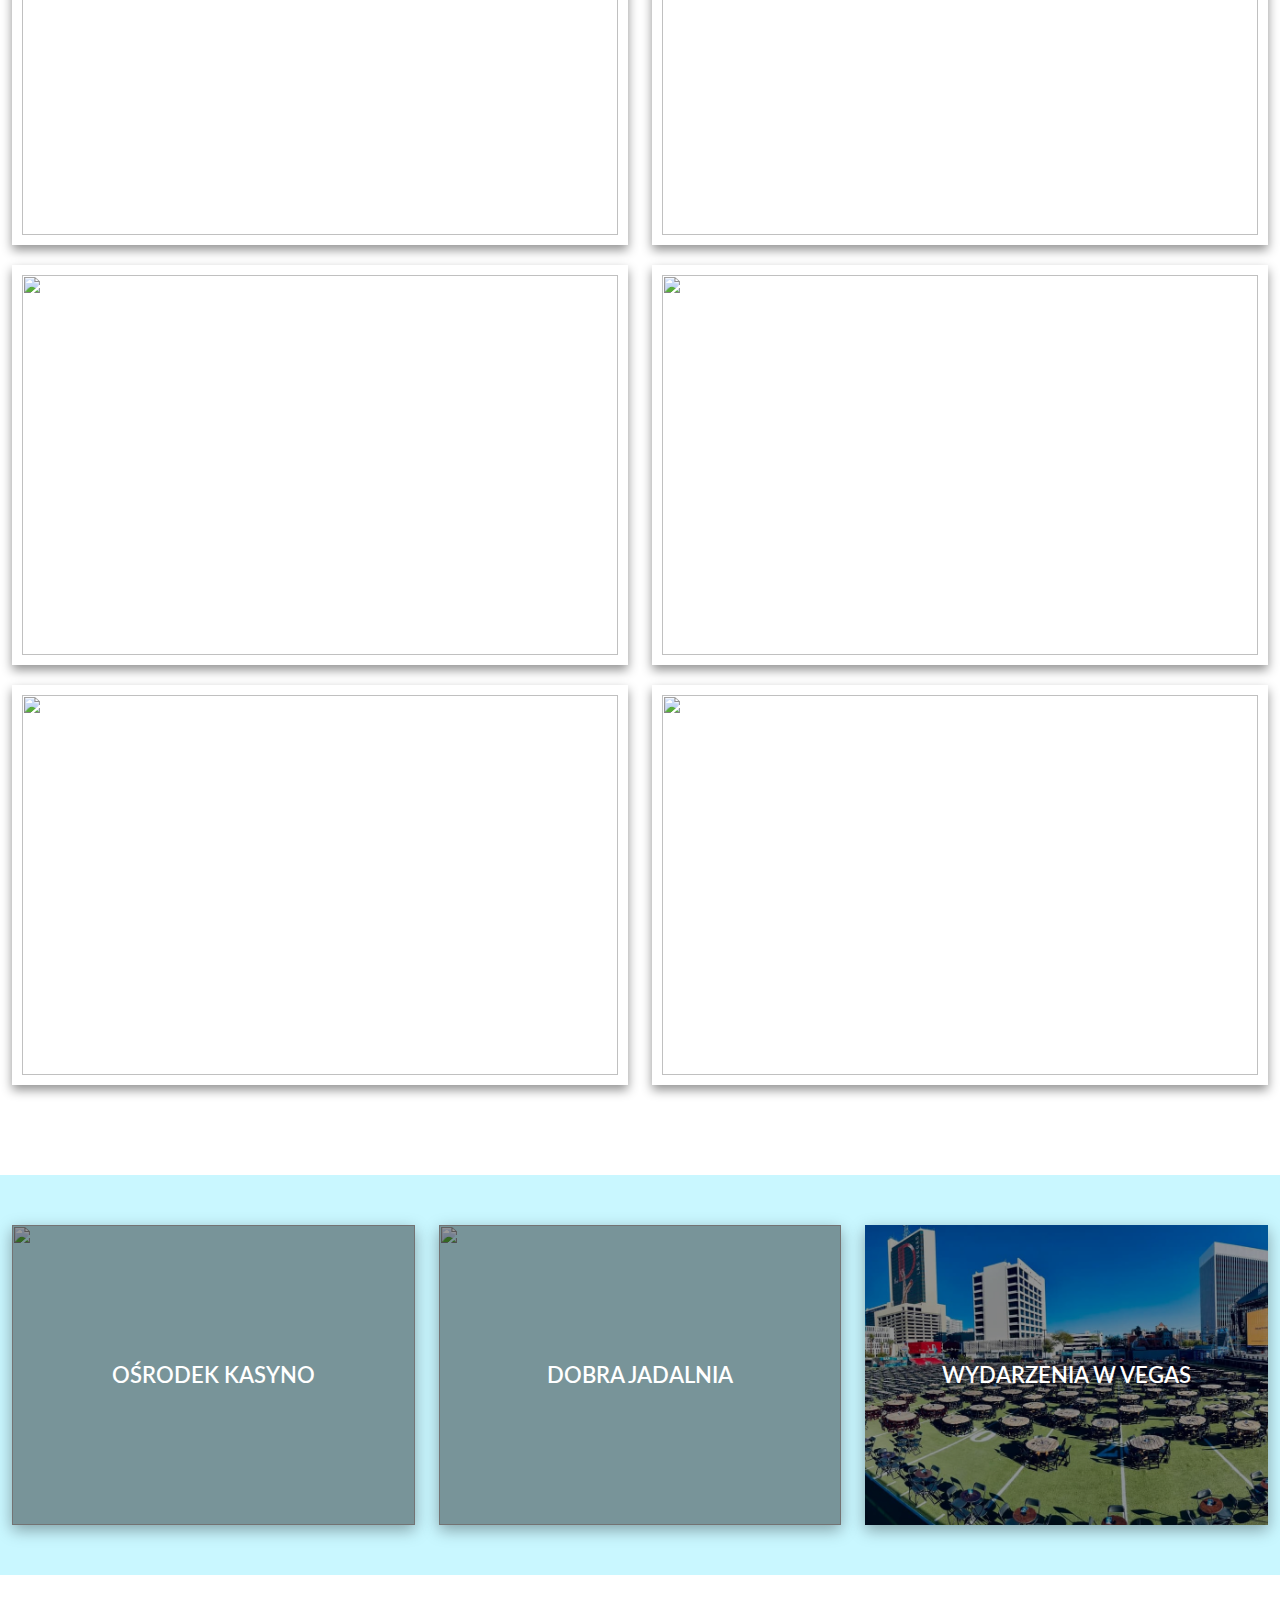
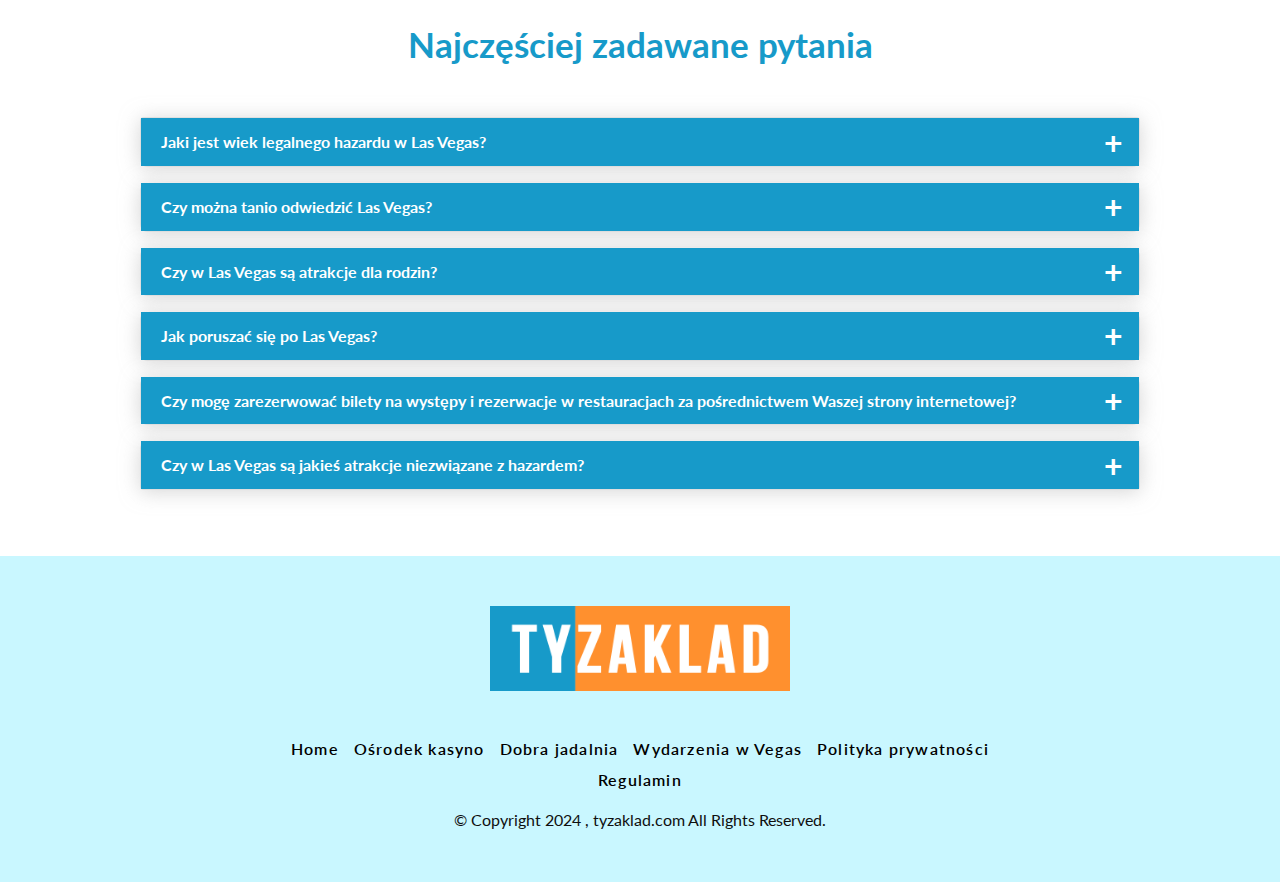
==== commit 44aa749c: "update" ====
--- a/index.html
+++ b/index.html
@@ -55,7 +55,7 @@
                 <div class="site-logo">
                     <a href="index.html">
                     <img src="assets/images/tyzaklad-logo.png" alt="">
-                </a>
+                   </a>
                 </div>
                 <div class="nav-links">
                     <div class="close">
@@ -63,13 +63,13 @@
                     </div>
                     <ul>
                         <li>
-                            <a href="casino.html">Ośrodek kasyno</a>
+                            <a href="casino.html" >Ośrodek kasyno</a>
                         </li>
                         <li>
-                            <a href="restaurants-&-bars.html">Dobra jadalnia</a>
+                            <a href="dining-room.html">Dobra jadalnia</a>
                         </li>
                         <li>
-                            <a href="concerts-and-gigs.html">Wydarzenia w Vegas</a>
+                            <a href="events.html">Wydarzenia w Vegas</a>
                         </li>
                        
                     </ul>
@@ -270,7 +270,7 @@
                 <div class="col-md-4">
                     <div class="restro-box">
                         <a href="#">
-                            <img src="assets/images/advanture01.jpg" alt="">
+                            <img src="assets/images/sub-banner.jpg" alt="">
                             <div class="restro-txt">
                                 <h5>
                                     Ośrodek kasyno
@@ -282,7 +282,7 @@
                 <div class="col-md-4">
                     <div class="restro-box">
                         <a href="#">
-                            <img src="assets/images/advanture01.jpg" alt="">
+                            <img src="assets/images/dining-banner.jpg" alt="">
                             <div class="restro-txt">
                                 <h5>
                                     Dobra jadalnia
@@ -294,7 +294,7 @@
                 <div class="col-md-4">
                     <div class="restro-box">
                         <a href="#">
-                            <img src="assets/images/advanture01.jpg" alt="">
+                            <img src="assets/images/event-banner.jpg" alt="">
                             <div class="restro-txt">
                                 <h5>
                                     Wydarzenia w Vegas
@@ -426,19 +426,19 @@
                         <a href="index.html">Home</a>
                     </li>
                     <li>
-                        <a href="casino-hotel.html">Ośrodek kasyno</a>
-                    </li>
-                    <li>
-                        <a href="restaurants-&-bars.html">Dobra jadalnia</a>
-                    </li>
-                    <li>
-                        <a href="concerts-and-gigs.html">Wydarzenia w Vegas</a>
-                    </li>
-                    <li>
-                        <a href="faq.html">Polityka prywatności</a>
-                    </li>
-                    <li>
-                        <a href="contact-us.html">Regulamin</a>
+                        <a href="casino.html">Ośrodek kasyno</a>
+                    </li>
+                    <li>
+                        <a href="dining-room.html">Dobra jadalnia</a>
+                    </li>
+                    <li>
+                        <a href="events.html">Wydarzenia w Vegas</a>
+                    </li>
+                    <li>
+                        <a href="privacy-policy.html">Polityka prywatności</a>
+                    </li>
+                    <li>
+                        <a href="term-&-condition.html">Regulamin</a>
                     </li>
                    
                     
--- a/assets/css/style.css
+++ b/assets/css/style.css
@@ -109,12 +109,12 @@
     color: #ff902e;
 }
 
-/* .site-header.fixed-header {
+.site-header.fixed-header {
     position: fixed;
 
     background-color: #fff;
     box-shadow: rgb(189 189 189 / 35%) 0px 5px 15px;
-} */
+}
 /* header css end here */
  /* banner css start here */
 .site-banner{
@@ -184,10 +184,7 @@
     text-align: center;
     overflow: hidden;
     transition: all 0.3s linear ;
-    -webkit-transition: all 0.3s linear ;
-    -moz-transition: all 0.3s linear ;
-    -ms-transition: all 0.3s linear ;
-    -o-transition: all 0.3s linear ;
+
 }
 .adventure-txt h4{
     padding: 10px 0;
@@ -197,6 +194,12 @@
 }
 .adventure-img {
     height: 100%;
+    overflow: hidden;
+ 
+}
+.adventure-card:hover img{
+    transform: scale(1.5);
+    transition: all 0.5s linear;
 }
 .adventure-img img{
     height: 100%;
@@ -218,7 +221,7 @@
 height: 100%;
 width: 100%;
 background-color: #000;
-opacity: 0.2;
+opacity: 0.4;
 }
 .restro-box::after{
     height: 0;
@@ -328,6 +331,12 @@
     height: 400px;
     position: relative;
 }
+.event-banner{
+    background-image: url(../images/event-banner.jpg);
+}
+.dining-banner{
+    background-image: url(../images/dining-banner.jpg);
+}
 .sub-banner::before{
     content: '';
     position: absolute;
@@ -336,7 +345,7 @@
     width: 100%;
     height: 100%;
     background-color: #000;
-    opacity: 0.3;
+    opacity: 0.7;
 }
 .sub-banner .container{
     height: 100%;
@@ -367,7 +376,7 @@
     padding: 15px;
     /* background-color: var(--white); */
 }
-.casino-txt a{
+.casino-txt a, .dining-txt a{
     padding: 10px 20px;
     font-weight: 600;
     text-transform: uppercase;
@@ -380,7 +389,7 @@
     transition: all 0.3s linear;
 
 }
-.casino-txt a:hover{
+.casino-txt a:hover, .dining-txt a:hover{
     background-color: var(--primary);
     border-color: #179AC9;
 }
@@ -396,7 +405,54 @@
     font-size: 14px;
 }
 /* sub pages css start here */
-
+/* dining page css start here */
+.dining-wrap{
+    display: flex;
+    align-items: center;
+    box-shadow: rgb(0 0 0 / 11%) 0px 5px 40px 10px;
+    height: 350px;
+    overflow: hidden;
+    margin-bottom: 30px;
+}
+.dining-left, .dining-right{
+width: 50%;
+}
+.dining-left{
+    height: 100%;
+    overflow: hidden;
+    position: relative;
+}
+.dining-left::before{
+    content: '';
+    position: absolute;
+    top: 0;
+    left: 0;
+    height: 0%;
+    width: 100%;
+    background-color: #000;
+    opacity: 0.5;
+    z-index: 9;
+    transition: all 0.5s linear;
+}
+.dining-left:hover::before{
+    height: 100%;
+}
+.dining-left:hover img{
+    transform: scale(1.3);
+
+}
+.dining-left img{
+    transition: all 0.5s linear;
+
+    height: 100%;
+    width: 100%;
+    object-fit: cover;
+}
+.dining-right{
+    padding: 30px;
+}
+
+/* dining page css end here */
 
 
 
@@ -456,3 +512,6 @@
     text-align: center;
     margin-bottom: 0;
 }
+.privacy-wrap {
+    margin-bottom: 25px;
+}--- a/assets/css/media.css
+++ b/assets/css/media.css
@@ -45,7 +45,7 @@
 }
    
 }
-@media(max-width:991px){
+@media(max-width:992px){
     .nav-links ul li a {
         color: #fff;
     }
@@ -89,9 +89,7 @@
     .site-banner {
         height: 75vh;
    }
-    .banner-txt h2 {
-        /* font-size: 25px; */
-   }
+  
   
     .footer-logo {
         margin-bottom: 20px;
@@ -121,6 +119,16 @@
 }
 }
 @media(max-width:767px){
+    .dining-wrap {
+        height: auto;
+        flex-wrap: wrap;
+    }
+    .dining-left, .dining-right {
+        width: 100%;
+    }
+    .dining-right {
+        padding: 10px;
+    }
     .sub-banner {
         height: 300px;
     }
@@ -144,11 +152,7 @@
     .toggle i, .close i {
         font-size: 22px;
    }
-    .site-header {
-        /* padding: 15px 15px; */
-       /* background: #333;
-        */
-   }
+  
     
     .ptb-50 {
         padding: 30px 0;
@@ -215,6 +219,9 @@
 }
 }
 @media(max-width:575px){
+    .sub-banner-txt h2 {
+        font-size: 22px;
+    }
     .nav-links {
         width: 100%;
     }
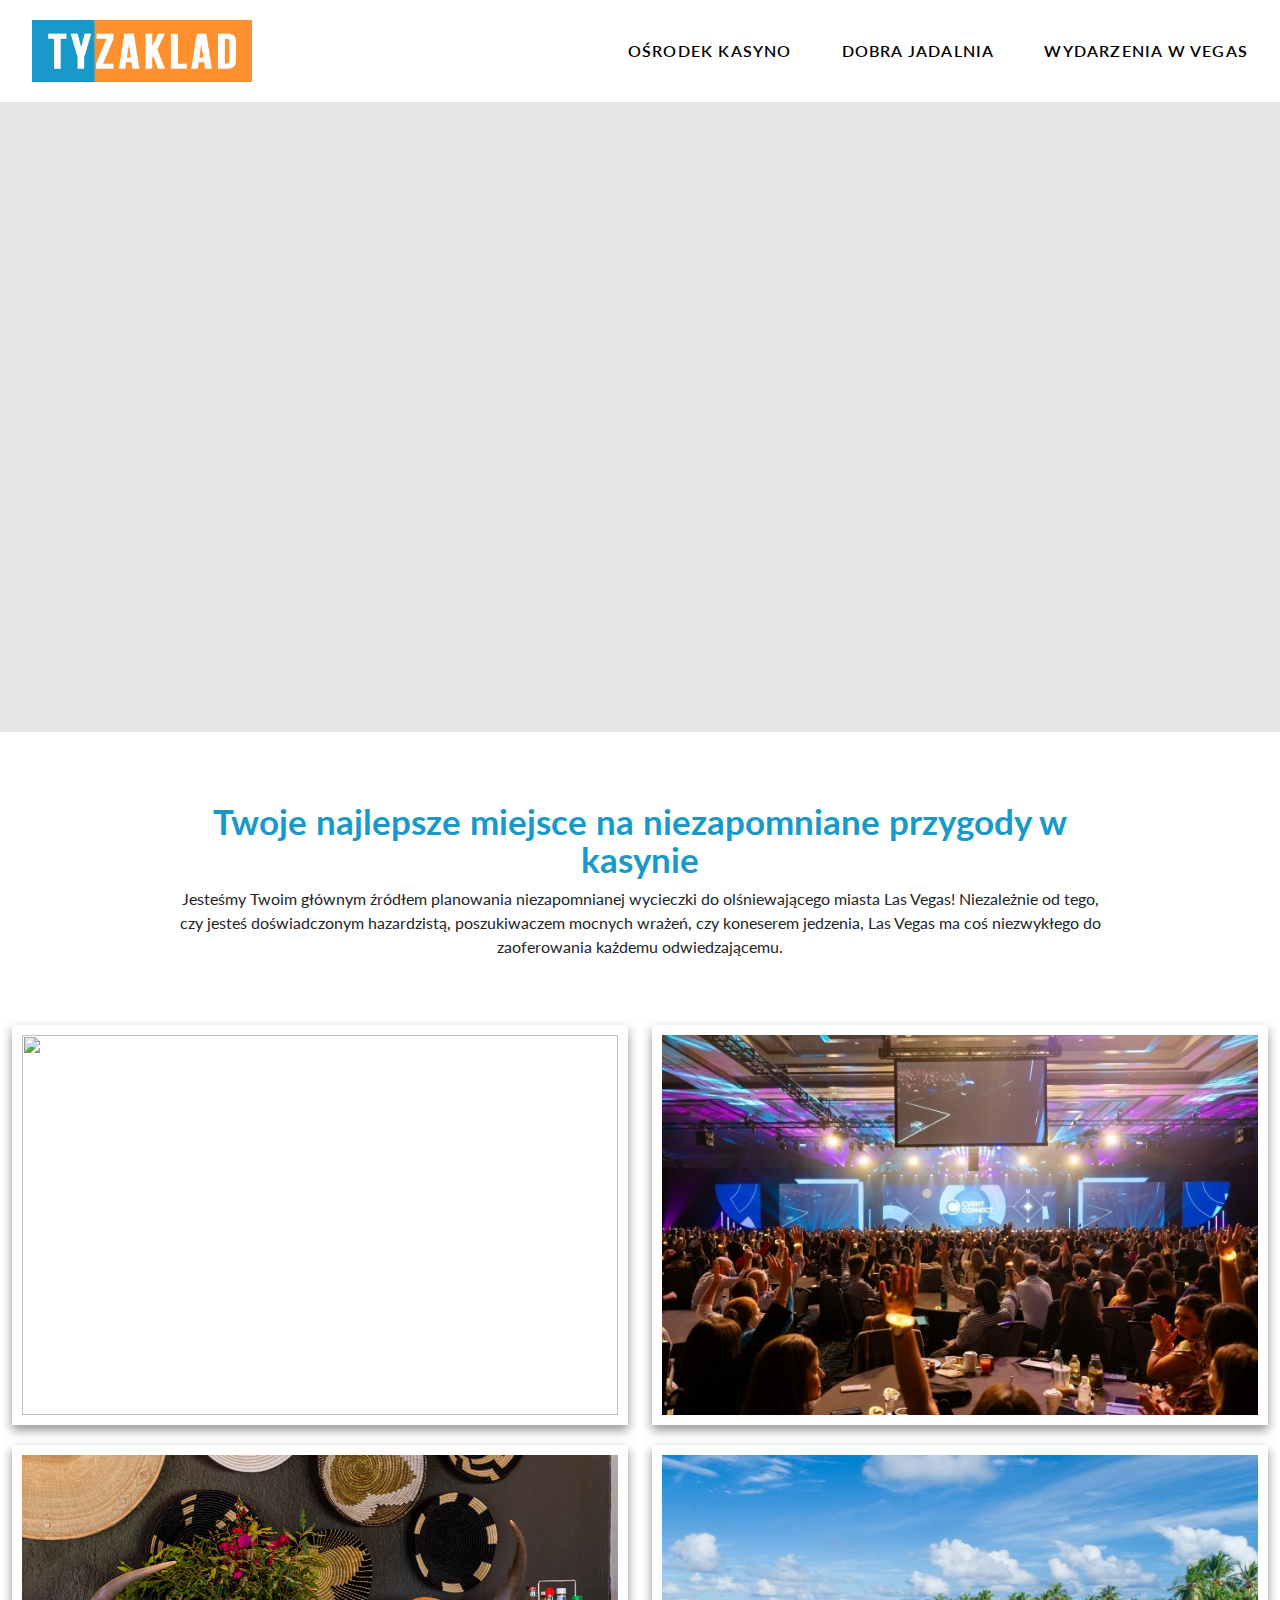
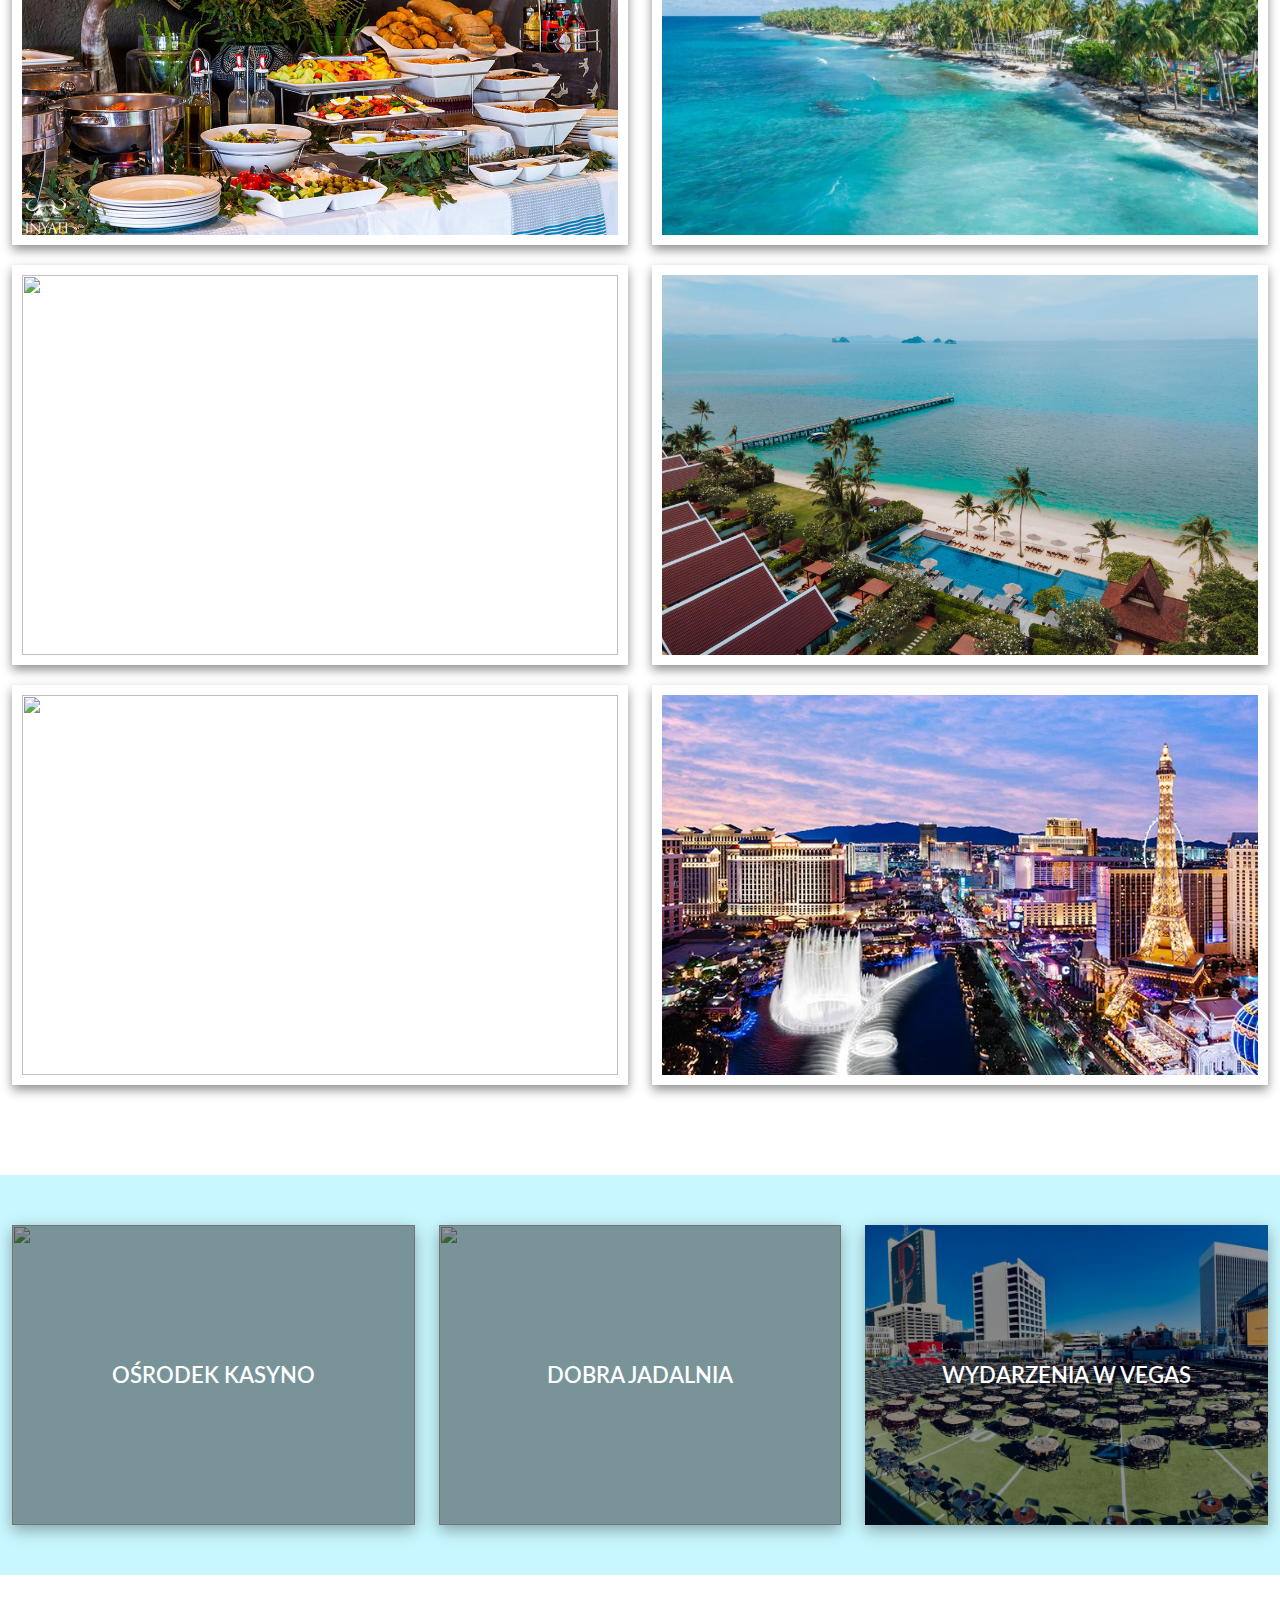
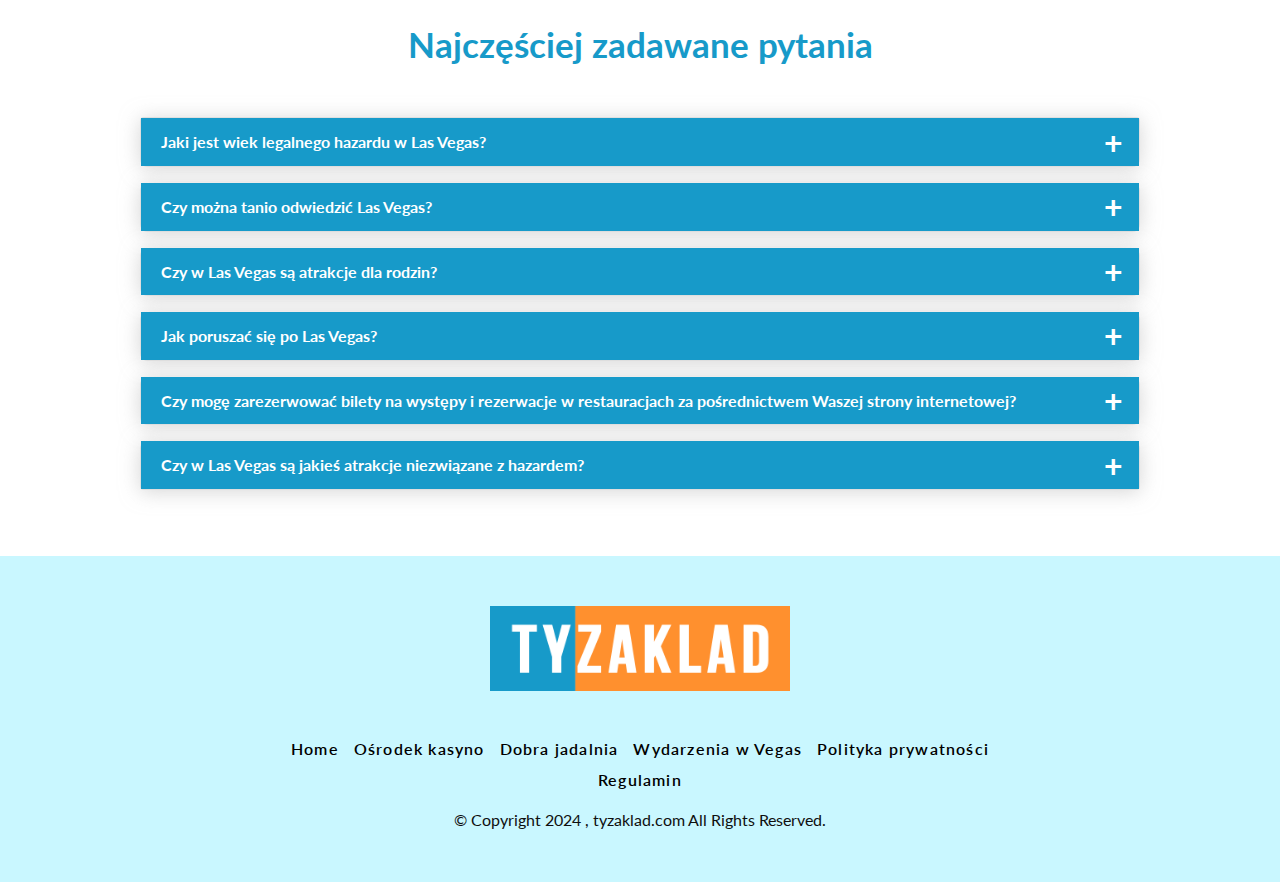
==== commit 24b710f0: "Update" ====
--- a/index.html
+++ b/index.html
@@ -130,7 +130,7 @@
                 <div class="col-md-6 adventure-wrap">
                     <div class="adventure-card">
                         <div class="adventure-img">
-                            <img src="assets/images/advanture01.jpg" alt="">
+                            <img src="assets/images/advanture02.webp" alt="">
                         </div>
                         <div class="adventure-txt">
                             <h4>
@@ -147,7 +147,7 @@
                 <div class="col-md-6 adventure-wrap">
                     <div class="adventure-card">
                         <div class="adventure-img">
-                            <img src="assets/images/advanture01.jpg" alt="">
+                            <img src="assets/images/advanture03.jpg" alt="">
                         </div>
                         <div class="adventure-txt">
                             <h4>
@@ -166,7 +166,7 @@
                 <div class="col-md-6 adventure-wrap">
                     <div class="adventure-card">
                         <div class="adventure-img">
-                            <img src="assets/images/advanture01.jpg" alt="">
+                            <img src="assets/images/advanture04.jpg" alt="">
                         </div>
                         <div class="adventure-txt">
                             <h4>
@@ -189,7 +189,7 @@
                 <div class="col-md-6 adventure-wrap">
                     <div class="adventure-card">
                         <div class="adventure-img">
-                            <img src="assets/images/advanture01.jpg" alt="">
+                            <img src="assets/images/advanture05.jpg" alt="">
                         </div>
                         <div class="adventure-txt">
                             <h4>
@@ -206,7 +206,7 @@
                 <div class="col-md-6 adventure-wrap">
                     <div class="adventure-card">
                         <div class="adventure-img">
-                            <img src="assets/images/advanture01.jpg" alt="">
+                            <img src="assets/images/advanture06.jfif" alt="">
                         </div>
                         <div class="adventure-txt">
                             <h4>
@@ -224,7 +224,7 @@
                 <div class="col-md-6 adventure-wrap">
                     <div class="adventure-card">
                         <div class="adventure-img">
-                            <img src="assets/images/advanture01.jpg" alt="">
+                            <img src="assets/images/advanture07.jpg" alt="">
                         </div>
                         <div class="adventure-txt">
                             <h4>
@@ -242,7 +242,7 @@
                 <div class="col-md-6 adventure-wrap">
                     <div class="adventure-card">
                         <div class="adventure-img">
-                            <img src="assets/images/advanture01.jpg" alt="">
+                            <img src="assets/images/advanture08.webp" alt="">
                         </div>
                         <div class="adventure-txt">
                             <h4>
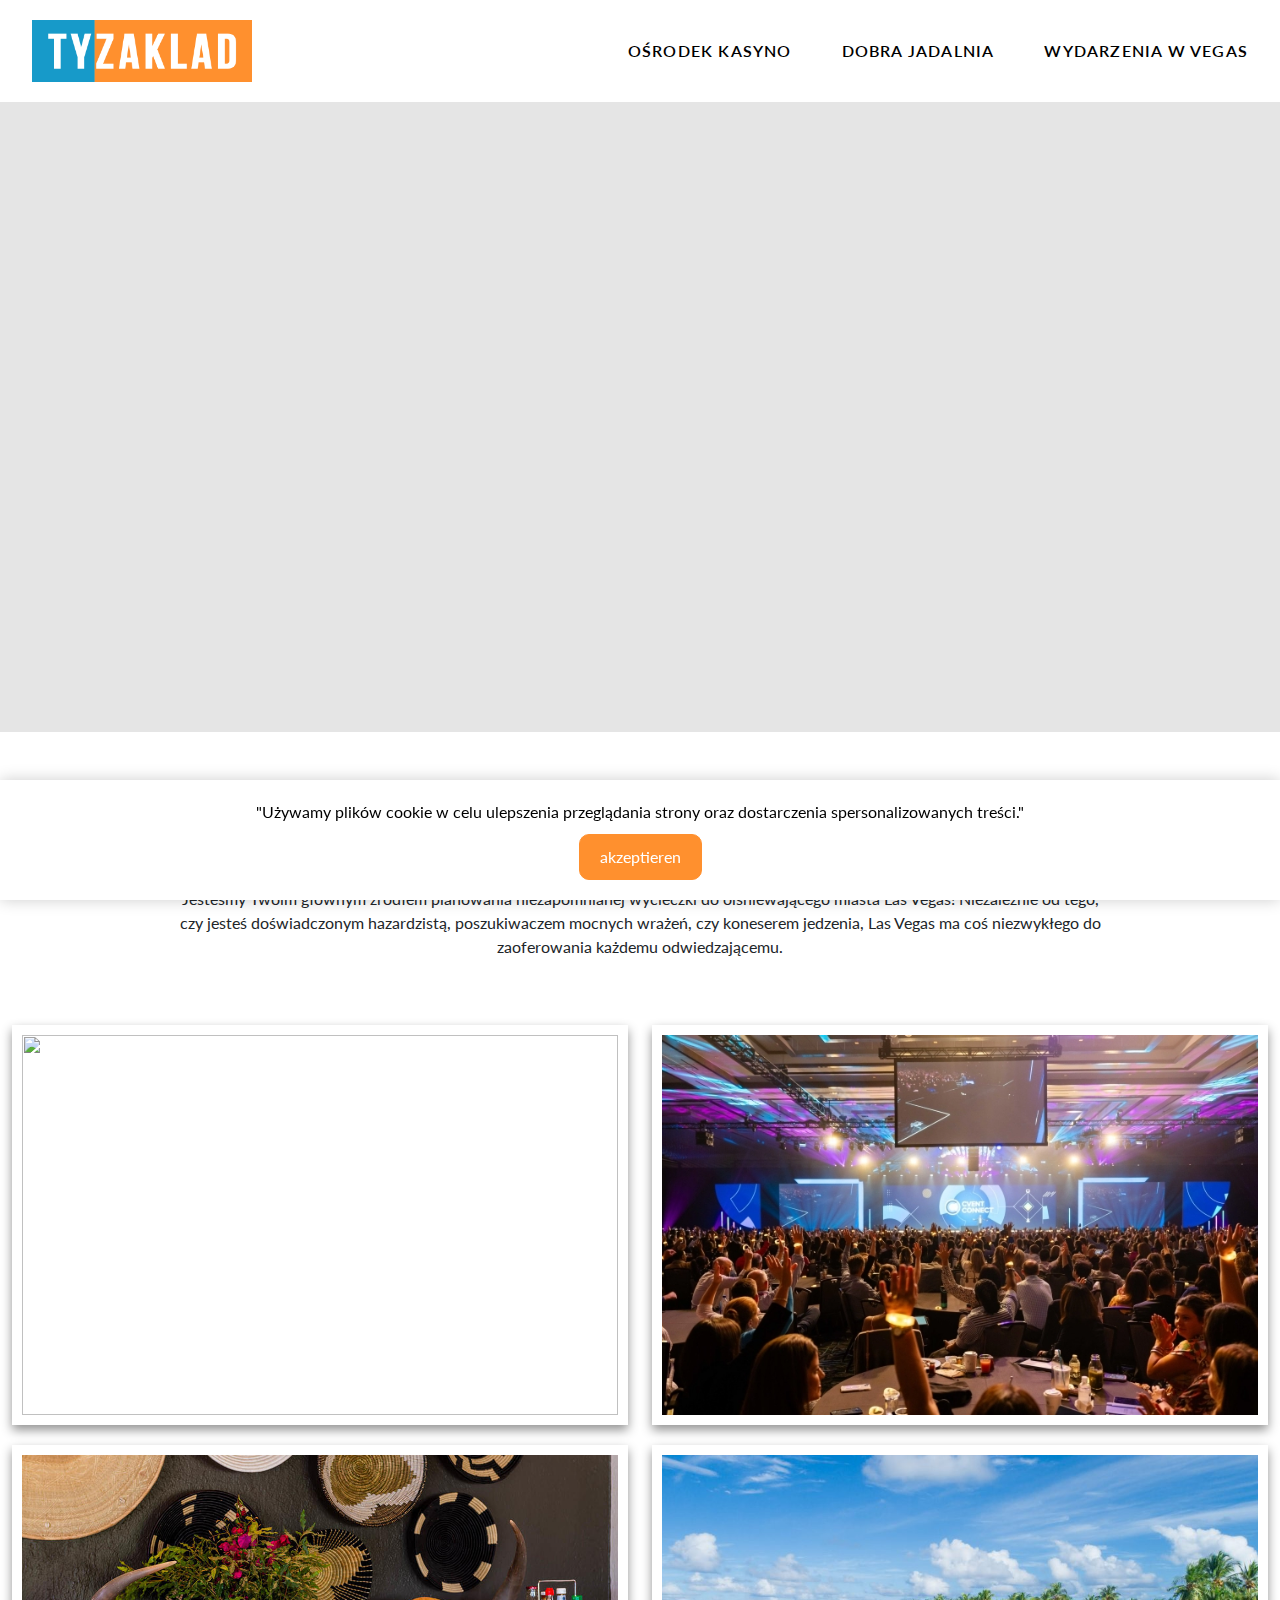
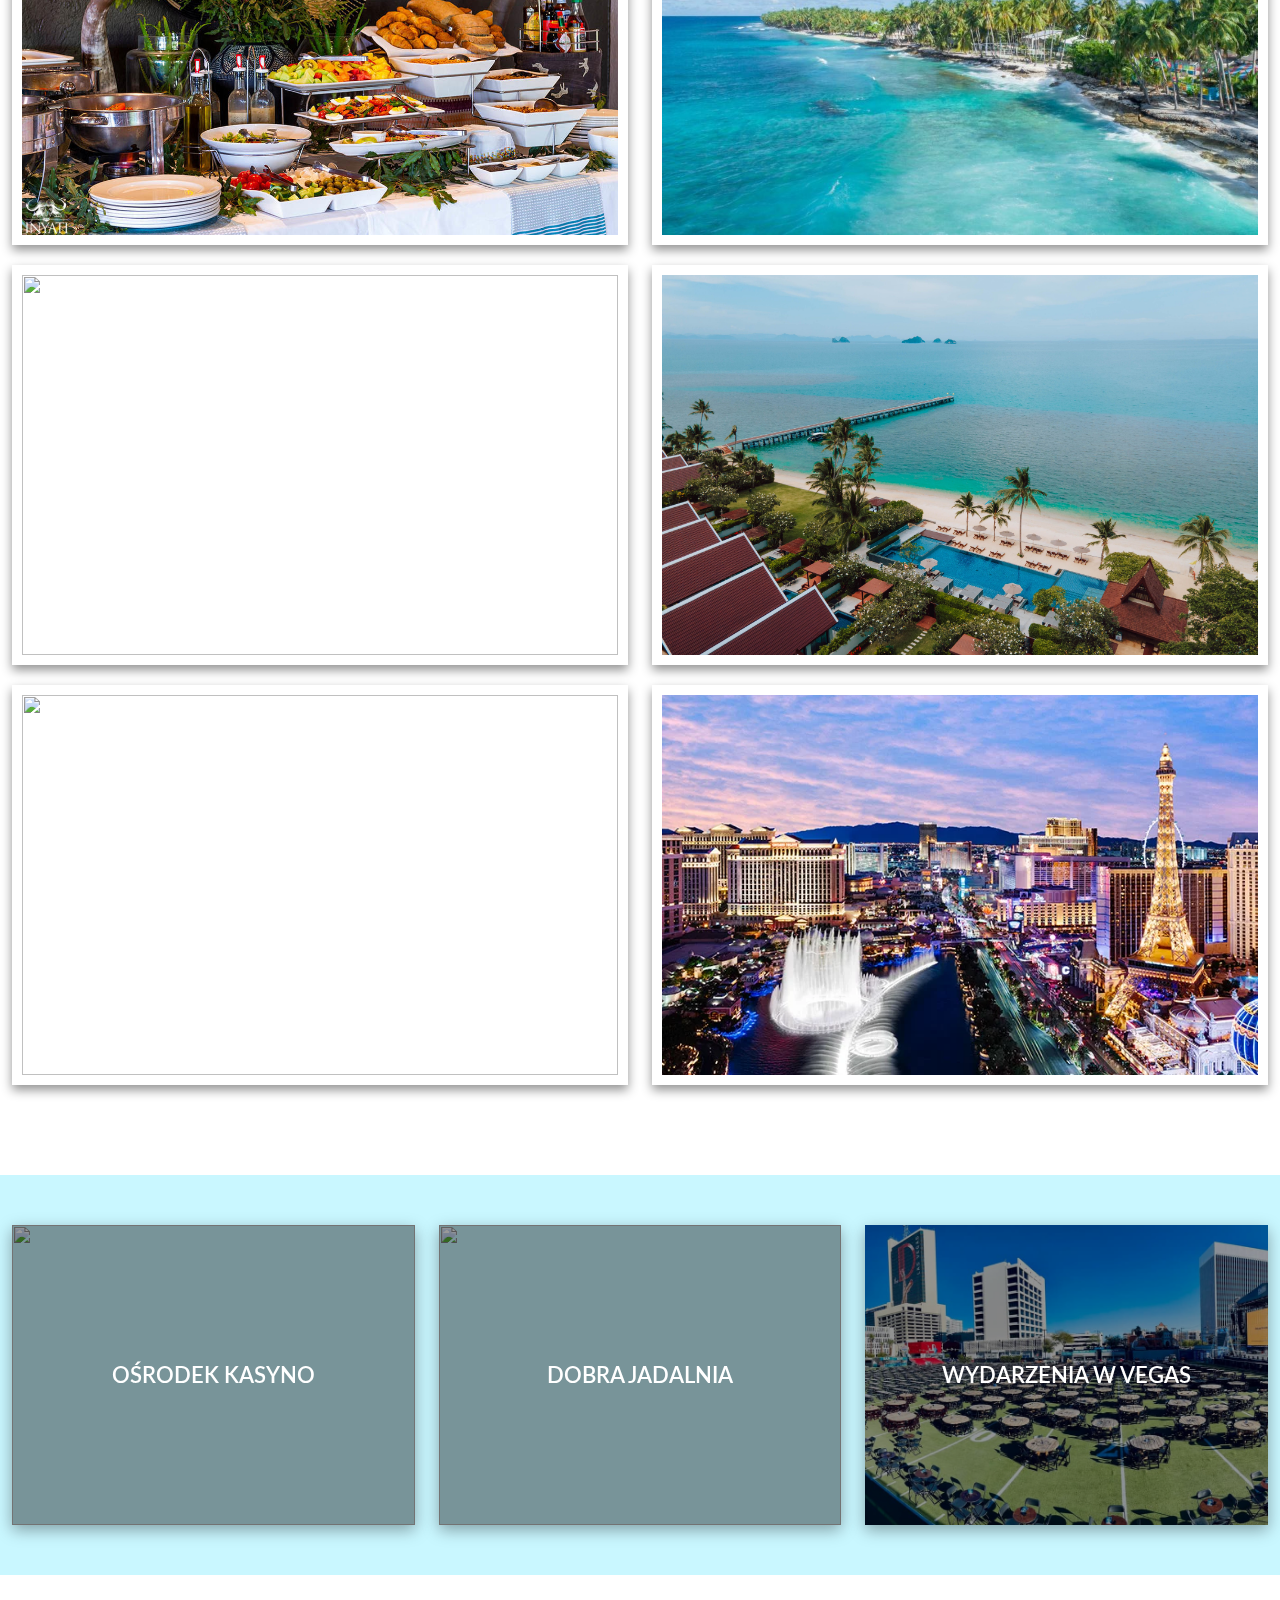
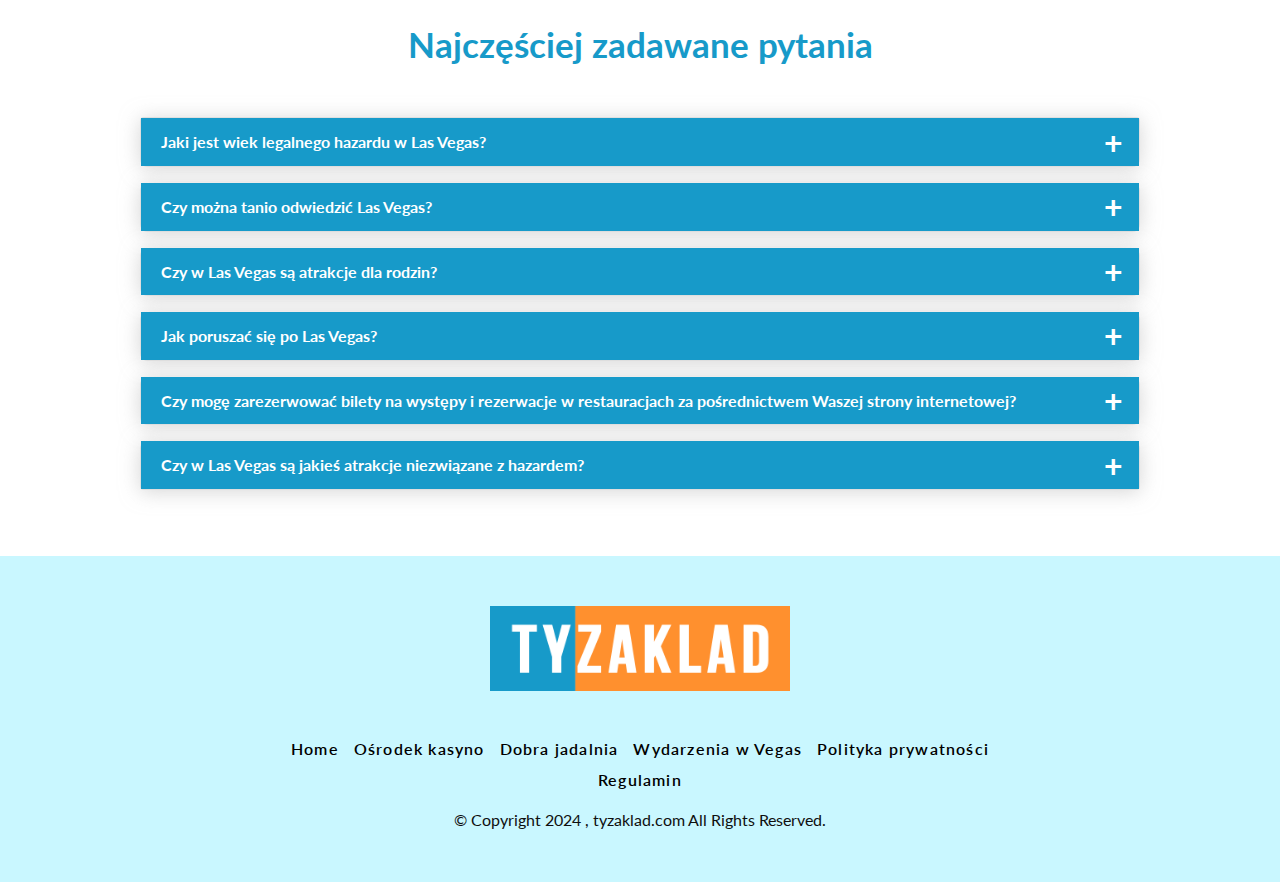
==== commit 7063bbbf: "Done" ====
--- a/index.html
+++ b/index.html
@@ -21,7 +21,7 @@
      padding: 20px 20px;
      text-align: center;
      box-shadow: rgb(0 0 0 / 20%) 0px 0px 15px;
-    display: none;
+    /* display: none; */
 }
  #cookies-popup p {
      margin: 0;
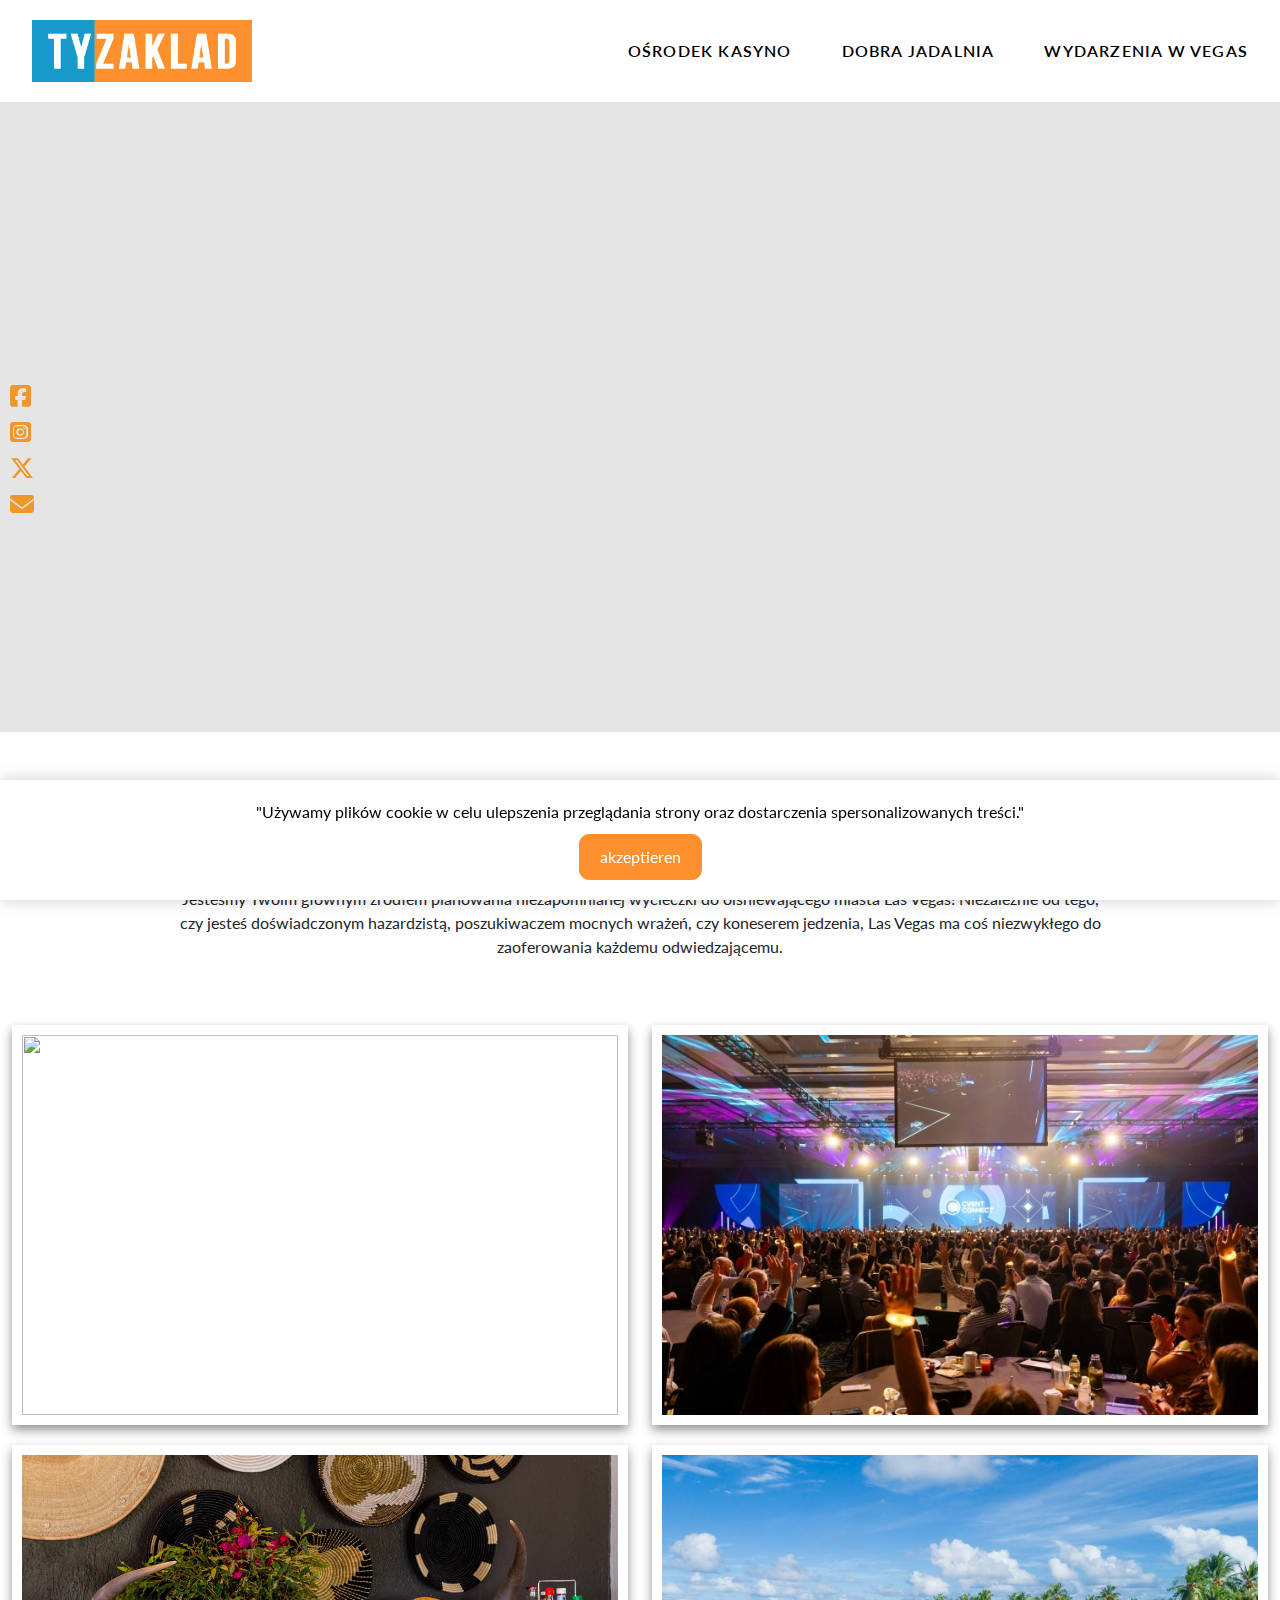
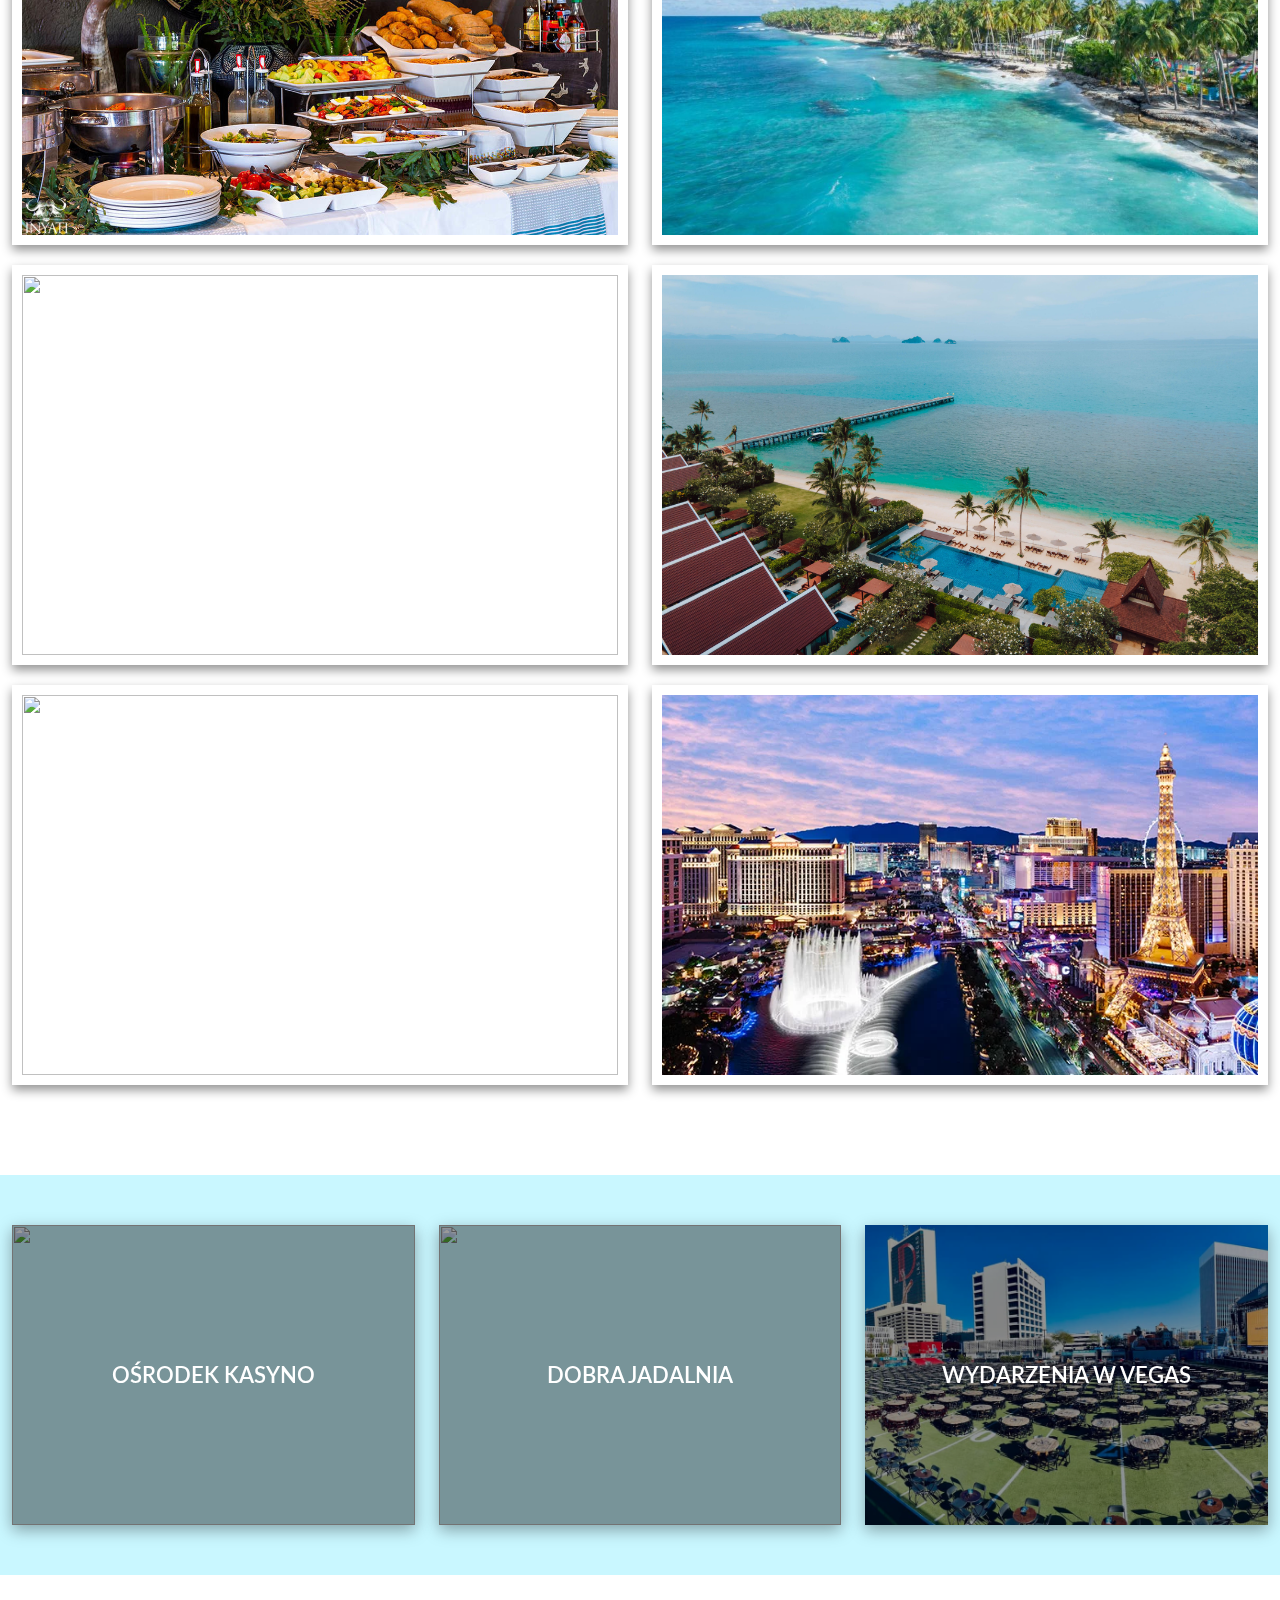
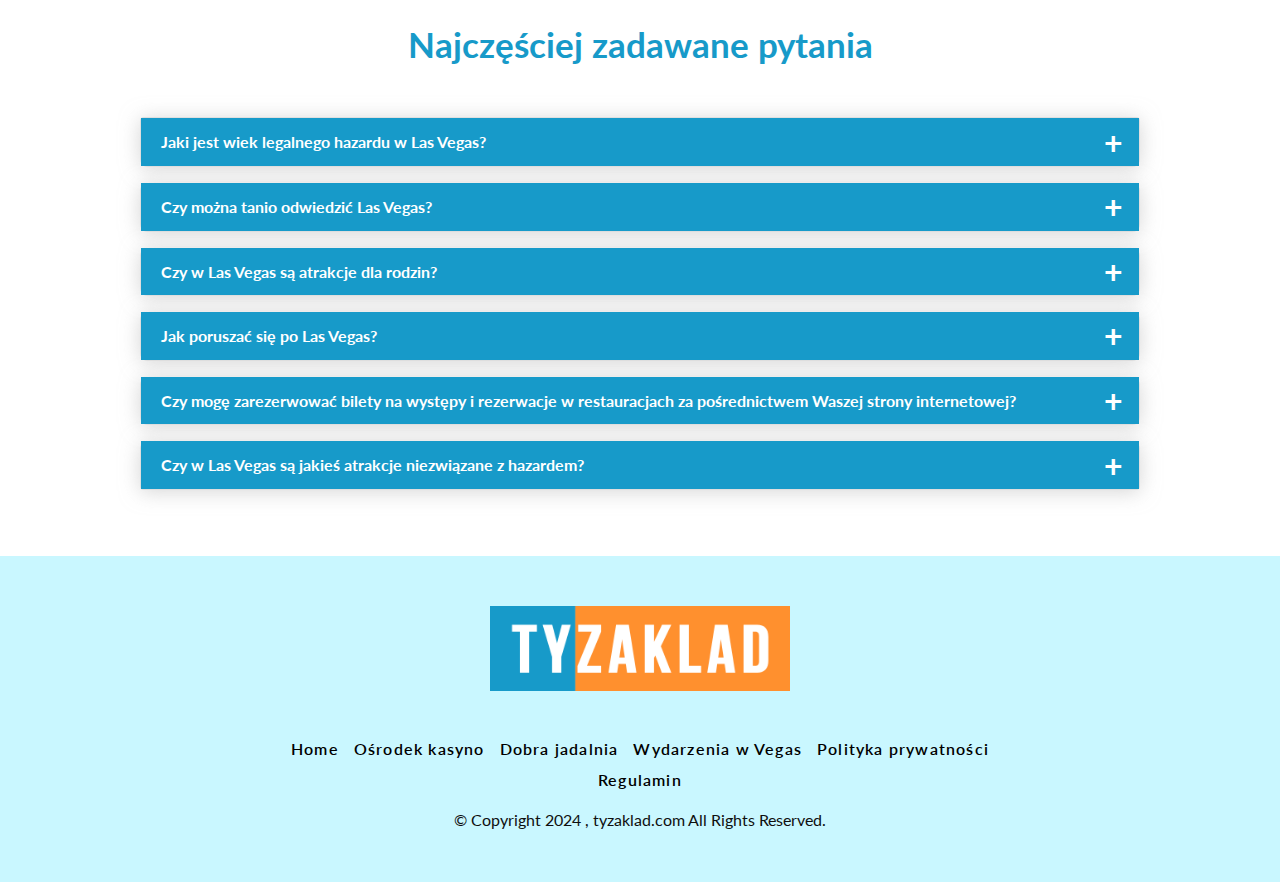
==== commit 2241c013: "update" ====
--- a/index.html
+++ b/index.html
@@ -47,6 +47,30 @@
     </style>
 </head>
 <body>
+    <div class="floating-links">
+        <ul>
+            <li>
+                <a href="#">
+                    <i class="fa-brands fa-square-facebook"></i>
+                </a>
+            </li>
+            <li>
+                <a href="#">
+                    <i class="fa-brands fa-square-instagram"></i>
+                </a>
+            </li>
+            <li>
+                <a href="#">
+                    <i class="fa-brands fa-x-twitter"></i>
+                </a>
+            </li>
+            <li>
+                <a href="mailto:info@tyzaklad.com">
+                    <i class="fa-solid fa-envelope"></i>
+                </a>
+            </li>
+        </ul>
+    </div>
   
     <!-- header section start here -->
     <header class="site-header">
--- a/assets/css/style.css
+++ b/assets/css/style.css
@@ -114,6 +114,22 @@
 
     background-color: #fff;
     box-shadow: rgb(189 189 189 / 35%) 0px 5px 15px;
+}
+.floating-links ul li a {
+    font-size: 1.5rem;
+    color: var(--Secondary);
+
+}
+.floating-links ul li a:hover{
+    color: var(--primary);
+
+}
+.floating-links {
+    position: fixed;
+    top: 50%;
+    left: 10px;
+    z-index: 9;
+    transform: translateY(-50%);
 }
 /* header css end here */
  /* banner css start here */
